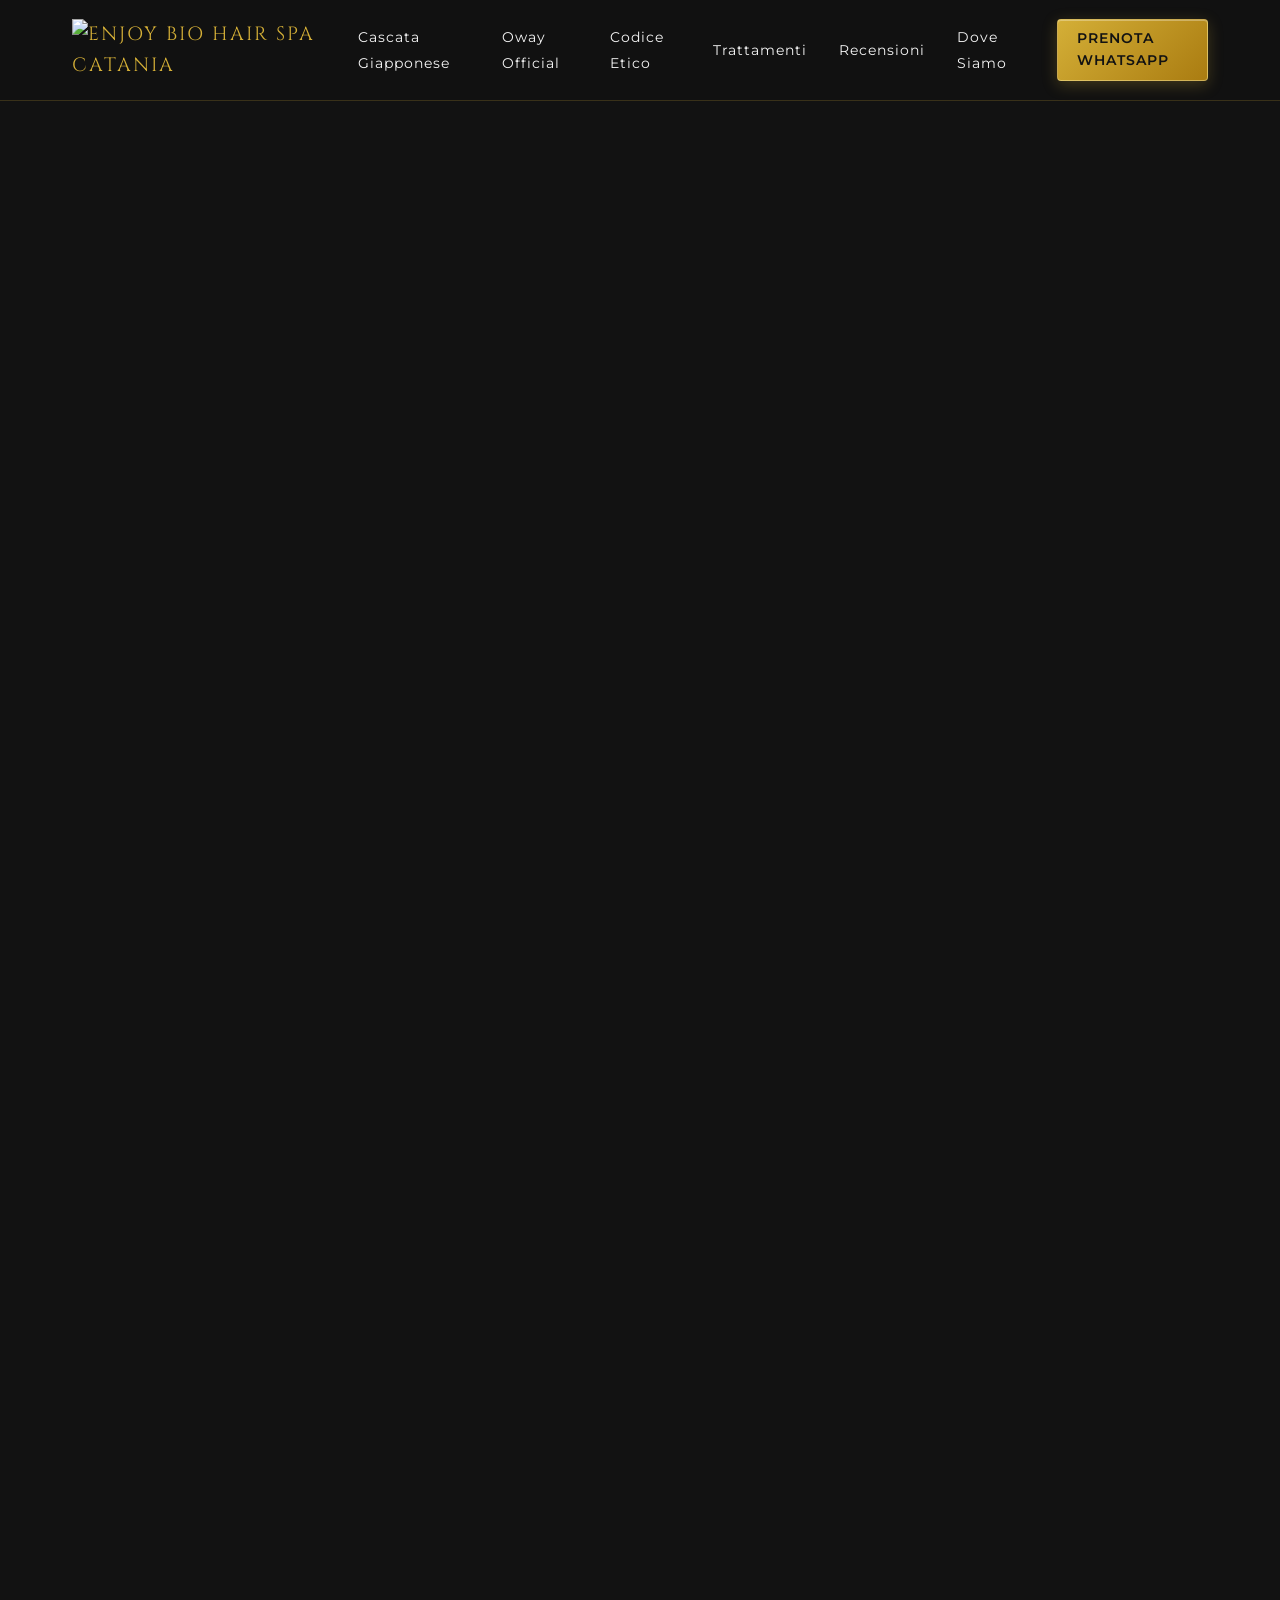
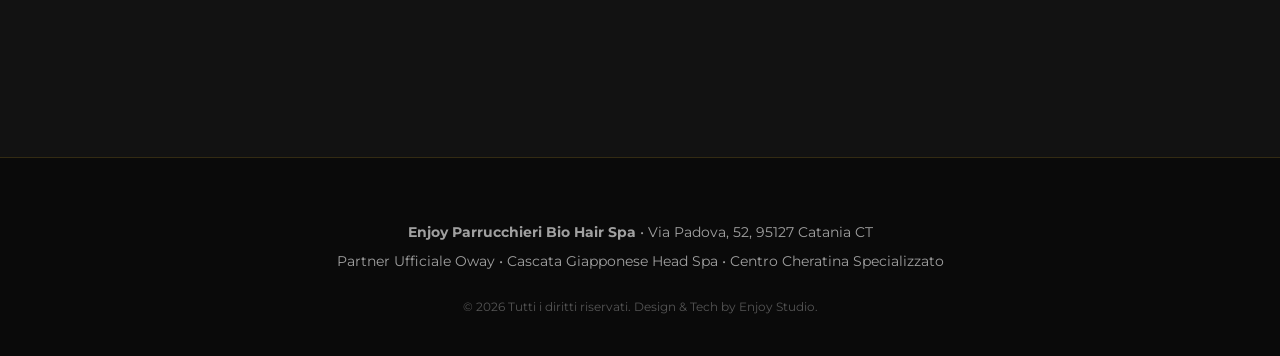
==== index.html @ 2ea77e78 "chiamata diretta su contatti e index inserito bottone per chiamata diretta" ====
<!DOCTYPE html>
<html lang="it">
<head>
    <meta charset="UTF-8">
    <meta name="viewport" content="width=device-width, initial-scale=1.0">
    
    <!-- SEO Standard & GEO (Generative Engine Optimization) -->
    <title>Enjoy Parrucchieri Bio Hair Spa | Cascata Giapponese e Centro Cheratina Catania</title>
    <meta name="description" content="Salone bio hair spa e centro cheratina a Catania in Via Padova 52 (Metro Giuffrida). Partner ufficiale Oway, specializzati in Cascata Giapponese Head Spa ed ecocosmesi avanzata.">
    <meta name="keywords" content="Parrucchieri Catania, Bio Hair Spa Catania, Cascata Giapponese Catania, Centro Cheratina Catania, Oway Catania, Trattamenti Capelli Catania, Metro Giuffrida Catania">
    <link rel="canonical" href="https://enjoy-web-site-spa.github.io/enjoy-bio-hair-spa/">

    <!-- Open Graph per Social e WhatsApp -->
    <meta property="og:type" content="website">
    <meta property="og:title" content="Enjoy Parrucchieri Bio Hair Spa | Catania">
    <meta property="og:description" content="Rigenerazione di cute e capelli con idroterapia giapponese, centro cheratina ed ecocosmesi naturale nel cuore di Catania.">
    <meta property="og:image" content="https://rpbbbqekqkwzyhpjeusp.supabase.co/storage/v1/object/public/immagini-salone/header-copertina-salone.jpg">
    <meta property="og:url" content="https://enjoy-web-site-spa.github.io/enjoy-bio-hair-spa/">

    <!-- Tipografia Luxury Google Fonts -->
    <link rel="preconnect" href="https://fonts.googleapis.com">
    <link rel="preconnect" href="https://fonts.gstatic.com" crossorigin>
    <link href="https://fonts.googleapis.com/css2?family=Cinzel:wght@400;600;700&family=Montserrat:wght@300;400;500;600&display=swap" rel="stylesheet">

    <!-- FOGLIO DI STILE ESTERNO CENTRALIZZATO -->
    <link rel="stylesheet" href="style.css">

    <!-- Supabase JS SDK -->
    <script src="https://cdn.jsdelivr.net/npm/@supabase/supabase-js@2"></script>

    <!-- Schema.org JSON-LD (Dati Strutturati BeautySalon + FAQPage per Motori IA) -->
    <script type="application/ld+json">
    [
      {
        "@context": "https://schema.org",
        "@type": ["BeautySalon", "HairSalon"],
        "name": "Enjoy Parrucchieri Bio Hair Spa",
        "image": "https://rpbbbqekqkwzyhpjeusp.supabase.co/storage/v1/object/public/immagini-salone/header-copertina-salone.jpg",
        "@id": "https://enjoy-web-site-spa.github.io/enjoy-bio-hair-spa/#organization",
        "url": "https://enjoy-web-site-spa.github.io/enjoy-bio-hair-spa/",
        "telephone": "+390952165888",
        "email": "parrucchierienjoy@gmail.com",
        "priceRange": "€€",
        "address": {
          "@type": "PostalAddress",
          "streetAddress": "Via Padova, 52",
          "addressLocality": "Catania",
          "postalCode": "95127",
          "addressCountry": "IT"
        },
        "geo": {
          "@type": "GeoCoordinates",
          "latitude": 37.5218,
          "longitude": 15.0872
        },
        "aggregateRating": {
          "@type": "AggregateRating",
          "ratingValue": "5.0",
          "reviewCount": "170"
        },
        "openingHoursSpecification": [
          {
            "@type": "OpeningHoursSpecification",
            "dayOfWeek": ["Tuesday", "Wednesday", "Thursday", "Friday", "Saturday"],
            "opens": "09:00",
            "closes": "18:30"
          }
        ],
        "sameAs": [
          "https://www.instagram.com/parrucchierienjoycatania/",
          "https://www.facebook.com/enjoyparrucchiericatania"
        ],
        "knowsAbout": [
          "Cascata Giapponese Head Spa",
          "Centro Cheratina Catania",
          "Ecocosmesi Oway Salon",
          "Trattamenti Botanici per Capelli",
          "Benessere Cute e Capelli"
        ]
      },
      {
        "@context": "https://schema.org",
        "@type": "FAQPage",
        "mainEntity": [
          {
            "@type": "Question",
            "name": "Cos'è il rituale Cascata Giapponese Head Spa da Enjoy a Catania?",
            "acceptedAnswer": {
              "@type": "Answer",
              "text": "È un trattamento di idroterapia per il cuoio capelluto che combina un flusso d'acqua continuo e caldo con oli essenziali botanici Oway. Favorisce la microcircolazione, elimina lo stress e rigenera la fibra capillare."
            }
          },
          {
            "@type": "Question",
            "name": "Siete un salone ufficiale Oway a Catania?",
            "acceptedAnswer": {
              "@type": "Answer",
              "text": "Sì, Enjoy Parrucchieri Bio Hair Spa è presente nel Locator ufficiale OWAY a Catania, offrendo trattamenti biologici, agricosmetici e cruelty-free di altissima qualità."
            }
          },
          {
            "@type": "Question",
            "name": "Siete specializzati anche nei trattamenti alla Cheratina a Catania?",
            "acceptedAnswer": {
              "@type": "Answer",
              "text": "Sì, Enjoy opera come Centro Cheratina specializzato a Catania, offrendo trattamenti liscianti e ristrutturanti proteici ad altissima definizione per eliminare il crespo e ricostruire lo stelo capillare."
            }
          }
        ]
      }
    ]
    </script>
</head>
<body>

    <!-- POP-UP PROMOZIONALE DINAMICO -->
    <div id="luxury-popup-overlay">
        <div class="popup-box">
            <button class="popup-close" onclick="chiudiPopup()">&times;</button>
            <div id="popup-content-dynamic"></div>
        </div>
    </div>

    <!-- L'HEADER CON IL LOGO COMPLETO E MENU VIENE INIETTATO AUTOMATICAMENTE DA components.js -->

    <!-- HERO SECTION -->
    <section class="hero" id="dynamic-hero">
        <div class="hero-content reveal">
            <h1>L'Oasi Botanica dei Tuoi Capelli nel Cuore di Catania</h1>
            <p>Salone partner ufficiale Oway e centro cheratina specializzato in Via Padova 52 (Metro Giuffrida). Rigenerazione profonda di cute e capelli tramite idroterapia giapponese ed ecocosmesi avanzata.</p>
            <a href="servizi.html" class="btn-gold">Scopri i Rituali & Listino</a>
        </div>
    </section>

    <!-- 1. SEZIONE RITUALE CASCATA GIAPPONESE -->
    <section class="section-container reveal" id="head-spa">
        <div class="head-spa-feature">
            <div class="head-spa-text">
                <h2>L'Esclusiva Cascata Giapponese Head Spa</h2>
                <p>Un'esperienza di benessere sensoriale unica a Catania. Il flusso costante d'acqua calda a cascata avvolge il cuoio capelluto, stimolando la circolazione sanguigna e permettendo ai trattamenti botanici Oway di penetrare in profondità.</p>
                <ul class="head-spa-bullets">
                    <li>Ossigenazione e detossinazione profonda della cute</li>
                    <li>Rilassamento muscolare e riduzione dello stress quotidiano</li>
                    <li>Stimolazione della crescita naturale di capelli forti e lucenti</li>
                    <li>Massaggio stimolante personalizzato con oli essenziali botanici</li>
                </ul>
                <a href="https://wa.me/390952165888?text=Buongiorno,%20vorrei%20informazioni%20sul%20rituale%20Cascata%20Giapponese" target="_blank" class="btn-gold">Prenota il Rituale</a>
            </div>
            <div class="head-spa-img-wrapper">
                <!-- Immagine reale del salone caricata dinamicamente da Supabase Storage -->
                <img id="img-cascata-dinamica" src="" alt="Cascata Giapponese Head Spa - Enjoy Parrucchieri Bio Hair Spa Catania" loading="lazy" class="service-img">
            </div>
        </div>
    </section>

    <!-- 2. SEZIONE PARTNER UFFICIALE OWAY -->
    <section class="section-container reveal" id="oway">
        <div class="oway-banner">
            <h2>Oway Salon Ufficiale a Catania</h2>
            <p>Siamo orgogliosi di essere presenti nel Locator ufficiale OWAY. Nel nostro salone in Via Padova 52 a Catania utilizziamo esclusivamente formulazioni agricosmetiche, biodinamiche e cruelty-free, confezionate in pregiato vetro ambrato e alluminio riciclabile per rispettare la salute dei tuoi capelli e dell'ambiente.</p>
            <a href="servizi.html" class="btn-gold-small">Esplora i Trattamenti Botanici</a>
        </div>
    </section>

    <!-- 3. SEZIONE FILOSOFIA & VALORI -->
    <section class="section-container reveal">
        <h2 class="section-title">Ecocosmesi e Consulenza Su Misura</h2>
        <p class="section-subtitle">Ogni capello è unico. Prima di ogni trattamento effettuiamo un'analisi approfondita per offrirti un percorso di bellezza personalizzato.</p>
        
        <div class="philosophy-grid">
            <article class="philosophy-card">
                <div class="philosophy-icon">🌿</div>
                <h3>Principi Attivi Botanici</h3>
                <p>Estratti puri da coltivazioni biodinamiche a km 0, privi di solfati, parabeni e profumi sintetici aggressivi.</p>
            </article>
            <article class="philosophy-card">
                <div class="philosophy-icon">✨</div>
                <h3>Centro Cheratina Specializzato</h3>
                <p>Trattamenti liscianti e di ricostruzione proteica ad altissima definizione per eliminare il crespo e rigenerare lo stelo.</p>
            </article>
            <article class="philosophy-card">
                <div class="philosophy-icon">🎁</div>
                <h3>Voucher & Pacchetti</h3>
                <p>Soluzioni e gift card esclusive pensate per regalare (o regalarti) un'esperienza indimenticabile di benessere in salone.</p>
            </article>
        </div>
    </section>

    <!-- SEZIONE ANTEPRIMA CODICE ETICO (CON COLIBRÌ ORIGINALE DEL BRAND) -->
    <section class="section-container reveal" style="background: linear-gradient(145deg, rgba(18,18,18,0.95), rgba(28,24,14,0.85)); border-top: 1px solid rgba(212,175,55,0.25); border-bottom: 1px solid rgba(212,175,55,0.25);">
        <div style="max-width: 850px; margin: 0 auto; text-align: center; padding: 1rem 0;">
            
            <!-- IMMAGINE DEL COLIBRÌ ORIGINALE DA SUPABASE -->
            <div style="margin-bottom: 1.2rem;">
                <img src="https://rpbbbqekqkwzyhpjeusp.supabase.co/storage/v1/object/public/immagini-salone/colibri-enjoy.png" 
                     alt="Simbolo Colibrì Enjoy Bio Hair Spa" 
                     style="height: 55px; width: auto; filter: drop-shadow(0px 2px 8px rgba(212, 175, 55, 0.25));">
            </div>

            <h2 class="section-title" style="margin-bottom: 1.2rem;">Il Nostro Impegno Etico</h2>
            <p style="color: var(--text-white); font-size: 1.08rem; line-height: 1.9; margin-bottom: 2rem; font-weight: 300;">
                Crediamo in un salone dove la bellezza è sinonimo di rispetto profondo. Per questo garantiamo una <strong style="color: var(--gold-light);">consulenza dedicata 1-to-1 dall'inizio alla fine</strong>, senza catene di montaggio o passaggi di mano, tutelando la tua privacy e senza mai trasformare il tuo percorso di benessere in un set pubblicitario.
            </p>
            
            <a href="etica.html" class="btn-gold-small">
                Scopri i 9 Punti del Codice Etico &rarr;
            </a>
        </div>
    </section>
    
    <!-- 4. GRID SERVIZI DINAMICA (DA SUPABASE) -->
    <main class="section-container reveal" id="servizi">
        <h2 class="section-title">Menu Trattamenti & Listino</h2>
        <p class="section-subtitle">Tutti i prezzi e i servizi sono sincronizzati in tempo reale con il nostro listino ufficiale in salone.</p>
        
        <div class="services-grid" id="grid-servizi">
            <p style="text-align: center; grid-column: 1/-1; color: var(--text-gray);">Caricamento trattamenti dal database...</p>
        </div>
    </main>

    <!-- 5. ANTEPRIMA RECENSIONI -->
    <section class="section-container reveal" id="recensioni">
        <h2 class="section-title">Dicono di Noi</h2>
        <p class="section-subtitle">Oltre 170 recensioni a 5 stelle delle nostre clienti su Google Business Profile.</p>
        
        <div style="background: var(--bg-card); border: 1px solid rgba(212, 175, 55, 0.3); border-radius: 6px; padding: 3rem 2rem; text-align: center; max-width: 850px; margin: 0 auto; box-shadow: 0 10px 30px rgba(0,0,0,0.5);">
            <div style="color: var(--gold-primary); font-size: 1.5rem; margin-bottom: 1rem; letter-spacing: 4px;">★★★★★</div>
            <p style="color: var(--text-white); font-size: 1.05rem; font-style: italic; line-height: 1.8; margin-bottom: 1.5rem;">
                "La gentilezza, la competenza e l'atmosfera rilassante rendono Enjoy molto più di un semplice salone. Il rituale della Cascata Giapponese è un'esperienza sensoriale indimenticabile!"
            </p>
            <h3 style="font-family: var(--font-title); color: var(--gold-light); font-size: 1.1rem; margin-bottom: 2rem;">— Martina S. &bull; Cliente Verificata</h3>
            
            <a href="recensioni.html" class="btn-gold">
                Sfoglia il Libro di Tutte le Recensioni &rarr;
            </a>
        </div>
    </section>

    <!-- 6. SEZIONE DOMANDE FREQUENTI (FAQ) -->
    <section class="section-container reveal" id="faq">
        <h2 class="section-title">Domande Frequenti</h2>
        <p class="section-subtitle">Tutto quello che c'è da sapere sui nostri rituali e sulla nostra filosofia botanica.</p>

        <div class="faq-accordion">
            <div class="faq-item">
                <button class="faq-question" onclick="toggleFaq(this)">
                    <span>Cos'è il rituale Cascata Giapponese Head Spa da Enjoy a Catania?</span>
                    <span>+</span>
                </button>
                <div class="faq-answer">
                    Si tratta di un trattamento idroterapico per la cute. Attraverso un archetto ad acqua continua e massaggi cutanei mirati con prodotti botanici Oway, purifichiamo il cuoio capelluto favorendo la salute del capello e un completo relax sensoriale.
                </div>
            </div>

            <div class="faq-item">
                <button class="faq-question" onclick="toggleFaq(this)">
                    <span>Siete un salone ufficiale Oway a Catania?</span>
                    <span>+</span>
                </button>
                <div class="faq-answer">
                    Sì, Enjoy Parrucchieri Bio Hair Spa è presente nel Locator ufficiale OWAY a Catania, offrendo trattamenti biologici, agricosmetici e cruelty-free di altissima qualità.
                </div>
            </div>

            <div class="faq-item">
                <button class="faq-question" onclick="toggleFaq(this)">
                    <span>Siete specializzati in trattamenti alla Cheratina a Catania?</span>
                    <span>+</span>
                </button>
                <div class="faq-answer">
                    Assolutamente sì. Il nostro Centro Cheratina offre percorsi personalizzati di ricostruzione proteica e trattamenti liscianti e anticrespo a lunga durata, studiati per ogni tipo di capello.
                </div>
            </div>
        </div>
    </section>

    <!-- 7. ANTEPRIMA DOVE SIAMO / LAVELLO CONTATTI CON LINK A CONTATTI.HTML -->
<section class="section-container reveal" id="contatti">
    <div class="location-box">
        <div class="location-info">
            <h3>Vieni a Trovarci in Salone</h3>
            <p><strong>Indirizzo:</strong> Via Padova, 52, 95127 Catania CT</p>
            <p><strong>Riferimento:</strong> A pochi passi dalla Fermata Metro Giuffrida</p>
            <p><strong>Orari di Apertura:</strong> Martedì – Sabato: 09:00 – 18:30</p>
            <p><strong>Chiusura:</strong> Domenica e Lunedì</p>
            <p><strong>Telefono:</strong> <a href="tel:+390952165888" style="color: var(--gold-light); text-decoration: none; font-weight: 600;">+39 095 21 65 888</a></p>
            
            <div style="margin-top: 1.8rem; display: flex; gap: 1rem; flex-wrap: wrap;">
                <a href="contatti.html" class="btn-gold">Pagina Contatti & Concierge &rarr;</a>
                <a href="https://wa.me/390952165888" target="_blank" class="btn-gold-small">WhatsApp Direct</a>
                <a href="tel:+390952165888" class="btn-gold-small" style="background: var(--gold-primary); color: #000;">📞 Chiama Ora</a>
            </div>
        </div>
        <div class="location-map" style="border-radius:4px; overflow:hidden; border:1px solid rgba(212,175,55,0.3);">
            <iframe title="Mappa Salone Enjoy Catania" 
                src="https://www.google.com/maps/embed?pb=!1m18!1m12!1m3!1d3165.151283627443!2d15.0850!3d37.5218!2m3!1f0!2f0!3f0!3m2!1i1024!2i768!4f13.1!3m3!1m2!1s0x1314190c12345678%3A0x123456789abcdef!2sVia%20Padova%2C%2052%2C%2095127%20Catania%20CT!5e0!3m2!1sit!2sit!4v1700000000000!5m2!1sit!2sit" 
                width="100%" height="260" style="border:0;" allowfullscreen="" loading="lazy">
            </iframe>
        </div>
    </div>
</section>
    <!-- IL FOOTER UNIVERSALE VIENE INIETTATO AUTOMATICAMENTE DA components.js -->

    <!-- JAVASCRIPT PRINCIPALE -->
    <script>
        const SUPABASE_URL = 'https://rpbbbqekqkwzyhpjeusp.supabase.co';
        const SUPABASE_ANON_KEY = 'sb_publishable_mO9NkHSLtTZ-1sFWi__s-w_A5sj_TvX';
        
        const supabaseClient = supabase.createClient(SUPABASE_URL, SUPABASE_ANON_KEY);

        document.addEventListener("DOMContentLoaded", () => {
            caricaServiziDinamici();
            verificaEmostraPopup();
            caricaHeaderDinamicoSeparato();
            caricaImmagineCascata();

            const observerOptions = { threshold: 0.12 };
            const observer = new IntersectionObserver((entries, observer) => {
                entries.forEach(entry => {
                    if (entry.isIntersecting) {
                        entry.target.classList.add('active');
                        observer.unobserve(entry.target);
                    }
                });
            }, observerOptions);

            document.querySelectorAll('.reveal').forEach(el => observer.observe(el));
        });

        async function caricaServiziDinamici() {
            const grid = document.getElementById('grid-servizi');
            try {
                const { data: servizi, error } = await supabaseClient
                    .from('servizi')
                    .select('*')
                    .order('created_at', { ascending: false });

                if (error) throw error;

                if (!servizi || servizi.length === 0) {
                    grid.innerHTML = '<p style="text-align: center; grid-column: 1/-1; color: var(--text-gray);">Nessun trattamento inserito al momento.</p>';
                    return;
                }

                grid.innerHTML = servizi.map(s => `
                    <article class="service-card">
                        <img src="${s.immagine_url || 'https://images.unsplash.com/photo-1522337360788-8b13dee7a37e?auto=format&fit=crop&w=600&q=80'}" alt="${s.titolo} Enjoy Parrucchieri Catania" class="service-img" loading="lazy">
                        <div class="service-info">
                            <div class="service-category">${s.categoria || 'Hair Spa'}</div>
                            <h3 class="service-title">${s.titolo}</h3>
                            <p class="service-desc">${s.descrizione_breve || ''}</p>
                            <div class="service-footer">
                                <span class="service-price">€ ${parseFloat(s.prezzo || 0).toFixed(2)}</span>
                                <a href="${s.link_azione || 'https://wa.me/390952165888'}" target="_blank" class="btn-gold-small">Scopri</a>
                            </div>
                        </div>
                    </article>
                `).join('');
            } catch (err) {
                console.error("Errore caricamento:", err);
            }
        }

        async function verificaEmostraPopup() {
            if (sessionStorage.getItem('enjoy_popup_chiuso')) return;

            try {
                const { data, error } = await supabaseClient
                    .from('promozioni')
                    .select('*')
                    .limit(1);

                if (error) throw error;

                if (data && data.length > 0) {
                    const promo = data[0];
                    if (promo.attivo) {
                        const contentDiv = document.getElementById('popup-content-dynamic');
                        contentDiv.innerHTML = `
                            ${promo.immagine_url ? `<img src="${promo.immagine_url}" alt="${promo.titolo}" class="popup-img">` : ''}
                            <h3 class="popup-title">${promo.titolo || 'Speciale Promozione'}</h3>
                            <p class="popup-text">${promo.messaggio || ''}</p>
                            ${promo.link_bottone ? `<a href="${promo.link_bottone}" target="_blank" class="btn-gold">Scopri di più</a>` : ''}
                        `;
                        setTimeout(() => {
                            document.getElementById('luxury-popup-overlay').classList.add('active');
                        }, 1500);
                    }
                }
            } catch (err) {
                console.error('Errore popup:', err);
            }
        }

        function chiudiPopup() {
            document.getElementById('luxury-popup-overlay').classList.remove('active');
            sessionStorage.setItem('enjoy_popup_chiuso', 'true');
        }

        // CARICAMENTO HEADER FISSO DA SUPABASE STORAGE
        async function caricaHeaderDinamicoSeparato() {
            const hero = document.getElementById('dynamic-hero');
            if (hero) {
                try {
                    const fileName = "header-copertina-salone.jpg";
                    const { data } = supabaseClient
                        .storage
                        .from('immagini-salone')
                        .getPublicUrl(fileName);

                    if (data && data.publicUrl) {
                        const cacheBuster = `?t=${new Date().getTime()}`;
                        const finalImageUrl = data.publicUrl + cacheBuster;
                        hero.style.background = `linear-gradient(rgba(18, 18, 18, 0.75), rgba(18, 18, 18, 0.95)), url('${finalImageUrl}') center/cover no-repeat`;
                    }
                } catch (err) {
                    console.error("Errore caricamento header da Supabase Storage:", err);
                }
            }
        }

        // CARICAMENTO IMMAGINE CASCATA GIAPPONESE DA SUPABASE STORAGE
        async function caricaImmagineCascata() {
            const imgCascata = document.getElementById('img-cascata-dinamica');
            if (imgCascata) {
                try {
                    const fileName = "cascata-giapponese-salone.jpg";
                    const { data } = supabaseClient
                        .storage
                        .from('immagini-salone')
                        .getPublicUrl(fileName);

                    if (data && data.publicUrl) {
                        const cacheBuster = `?t=${new Date().getTime()}`;
                        imgCascata.src = data.publicUrl + cacheBuster;
                    }
                } catch (err) {
                    console.error("Errore caricamento immagine cascata:", err);
                    imgCascata.src = "https://images.unsplash.com/photo-1540555700478-4be289fbecef?auto=format&fit=crop&w=800&q=80";
                }
            }
        }

        function toggleFaq(btn) {
            btn.parentElement.classList.toggle('active');
        }
    </script>
    
    <!-- SCRIPT CENTRALIZZATO DEI COMPONENTI (HEADER CON LOGO COMPLETO + FOOTER CON SOCIAL REALI) -->
    <script src="components.js"></script>

</body>
</html>
---- style.css ----
/* ==========================================================================
   ENJOY PARRUCCHIERI BIO HAIR SPA - STILE PRINCIPALE LUXURY
   ========================================================================== */

:root {
    --bg-primary: #121212;
    --bg-card: #1A1A1A;
    --bg-page: #161616;
    --gold-primary: #D4AF37;
    --gold-hover: #AA7C11;
    --gold-light: #F3E5AB;
    --text-white: #F5F5F5;
    --text-gray: #A0A0A0;
    --font-title: 'Cinzel', serif;
    --font-body: 'Montserrat', sans-serif;
}

* { box-sizing: border-box; margin: 0; padding: 0; }

html { scroll-behavior: smooth; }

body {
    background-color: var(--bg-primary);
    color: var(--text-white);
    font-family: var(--font-body);
    line-height: 1.6;
    overflow-x: hidden;
}

/* --- EFFETTO REVEAL ON SCROLL (ANIMAZIONE FLUIDA) --- */
.reveal {
    opacity: 0;
    transform: translateY(30px);
    transition: opacity 0.8s cubic-bezier(0.16, 1, 0.3, 1), transform 0.8s cubic-bezier(0.16, 1, 0.3, 1);
    will-change: opacity, transform;
}

.reveal.active {
    opacity: 1;
    transform: translateY(0);
}

/* Header Navigation */
header {
    background: rgba(18, 18, 18, 0.98);
    position: fixed;
    width: 100%;
    top: 0;
    z-index: 1000;
    border-bottom: 1px solid rgba(212, 175, 55, 0.2);
    backdrop-filter: blur(10px);
}

.nav-container {
    max-width: 1200px;
    margin: 0 auto;
    display: flex;
    justify-content: space-between;
    align-items: center;
    padding: 1.2rem 2rem;
    position: relative;
}

.logo {
    font-family: var(--font-title);
    font-size: 1.2rem;
    color: var(--gold-primary);
    text-decoration: none;
    letter-spacing: 2px;
    text-transform: uppercase;
}

.nav-links {
    display: flex;
    gap: 2rem;
    list-style: none;
    align-items: center;
}

.nav-links a {
    color: var(--text-white);
    text-decoration: none;
    font-size: 0.85rem;
    letter-spacing: 1px;
    transition: color 0.3s;
}

.nav-links a:hover { color: var(--gold-primary); }

.btn-nav-webapp {
    border: 1px solid var(--gold-primary);
    padding: 0.5rem 1rem;
    border-radius: 2px;
    color: var(--gold-primary) !important;
    transition: background 0.3s, color 0.3s !important;
}

.btn-nav-webapp:hover {
    background-color: var(--gold-primary);
    color: #000 !important;
}

.mobile-menu-toggle {
    display: none;
    background: transparent;
    border: 1px solid var(--gold-primary);
    color: var(--gold-primary);
    font-size: 1.5rem;
    padding: 0.2rem 0.6rem;
    border-radius: 3px;
    cursor: pointer;
    line-height: 1;
}

/* BOTTONI LUXURY 3D RAFFINATI */
.btn-gold, .btn-gold-small {
    display: inline-flex;
    align-items: center;
    justify-content: center;
    background: linear-gradient(135deg, #D4AF37 0%, #AA7C11 100%);
    color: #121212 !important;
    font-family: var(--font-body);
    font-weight: 600;
    text-decoration: none;
    text-transform: uppercase;
    letter-spacing: 1.5px;
    border-radius: 4px;
    border: 1px solid rgba(243, 229, 171, 0.4);
    box-shadow: 0 4px 15px rgba(212, 175, 55, 0.25), inset 0 1px 0 rgba(255, 255, 255, 0.3);
    transition: all 0.3s cubic-bezier(0.165, 0.84, 0.44, 1);
    cursor: pointer;
}

.btn-gold {
    padding: 0.8rem 2rem;
    font-size: 0.85rem;
}

.btn-gold-small {
    padding: 0.5rem 1.2rem;
    font-size: 0.75rem;
}

.btn-gold:hover, .btn-gold-small:hover {
    transform: translateY(-2px);
    box-shadow: 0 6px 20px rgba(212, 175, 55, 0.4), inset 0 1px 0 rgba(255, 255, 255, 0.5);
    background: linear-gradient(135deg, #E5C158 0%, #C49216 100%);
}

.btn-gold:active {
    transform: translateY(1px);
    box-shadow: 0 2px 10px rgba(212, 175, 55, 0.2);
}

/* Hero Section */
.hero {
    min-height: 90vh;
    background: linear-gradient(rgba(18, 18, 18, 0.75), rgba(18, 18, 18, 0.95)), 
                url('https://images.unsplash.com/photo-1560066984-138dadb4c035?auto=format&fit=crop&w=1920&q=80') center/cover no-repeat;
    display: flex;
    align-items: center;
    justify-content: center;
    text-align: center;
    padding: 8rem 1rem 4rem 1rem;
}

.hero-content { max-width: 850px; }

.hero h1 {
    font-family: var(--font-title);
    font-size: 2.6rem;
    color: var(--gold-light);
    margin-bottom: 1.2rem;
    letter-spacing: 2px;
    line-height: 1.2;
}

.hero p {
    font-size: 1.1rem;
    color: var(--text-gray);
    margin-bottom: 2rem;
    font-weight: 300;
}

/* Sezioni Generiche */
.section-container {
    max-width: 1200px;
    margin: 6rem auto;
    padding: 0 2rem;
}

.section-title {
    text-align: center;
    font-family: var(--font-title);
    font-size: 2.2rem;
    color: var(--gold-primary);
    margin-bottom: 1rem;
    letter-spacing: 2px;
}

.section-subtitle {
    text-align: center;
    color: var(--text-gray);
    font-size: 0.95rem;
    margin-bottom: 3.5rem;
    max-width: 700px;
    margin-left: auto;
    margin-right: auto;
}

/* --- PAGE HEADER RECENSIONI --- */
.page-header {
    padding: 8rem 1rem 2rem 1rem;
    text-align: center;
    background: linear-gradient(180deg, rgba(212, 175, 55, 0.05) 0%, rgba(18, 18, 18, 1) 100%);
}

.page-header h1 {
    font-family: var(--font-title);
    font-size: 2.4rem;
    color: var(--gold-light);
    margin-bottom: 0.8rem;
    letter-spacing: 2px;
}

.page-header p {
    color: var(--text-gray);
    max-width: 650px;
    margin: 0 auto;
    font-size: 0.95rem;
}

.rating-badge {
    display: inline-flex;
    align-items: center;
    gap: 0.5rem;
    background: var(--bg-card);
    border: 1px solid rgba(212, 175, 55, 0.3);
    padding: 0.5rem 1.4rem;
    border-radius: 30px;
    margin-top: 1.2rem;
    color: var(--gold-light);
    font-size: 0.88rem;
}

/* --- FILTRI CATEGORIA RECENSIONI --- */
.filter-container {
    max-width: 1050px;
    margin: 1.5rem auto 2.5rem auto;
    padding: 0 1.5rem;
    display: flex;
    justify-content: center;
    flex-wrap: wrap;
    gap: 0.8rem;
}

.filter-btn {
    background: var(--bg-card);
    border: 1px solid rgba(212, 175, 55, 0.2);
    color: var(--text-gray);
    padding: 0.5rem 1.2rem;
    border-radius: 20px;
    cursor: pointer;
    font-size: 0.82rem;
    transition: all 0.3s ease;
}

.filter-btn:hover, .filter-btn.active {
    border-color: var(--gold-primary);
    color: var(--gold-primary);
    background: rgba(212, 175, 55, 0.08);
}

/* --- GRIGLIA E CARD DEL LIBRO RECENSIONI --- */
.book-container {
    max-width: 1100px;
    margin: 1.5rem auto 4rem auto;
    padding: 0 1.5rem;
}

.reviews-grid-page {
    display: grid;
    grid-template-columns: repeat(auto-fit, minmax(320px, 1fr));
    gap: 2rem;
    transition: opacity 0.3s ease, transform 0.3s ease;
}

.book-page {
    background: linear-gradient(135deg, #181818, #131313);
    border: 1px solid rgba(212, 175, 55, 0.3);
    border-radius: 6px;
    padding: 2.2rem 2.5rem;
    position: relative;
    box-shadow: 0 12px 30px rgba(0,0,0,0.5);
    display: flex;
    flex-direction: column;
    justify-content: space-between;
    transition: transform 0.3s ease, border-color 0.3s ease;
}

.book-page::before {
    content: "";
    position: absolute;
    top: 0; left: 0;
    width: 6px; height: 100%;
    background: linear-gradient(180deg, var(--gold-primary), var(--gold-hover));
    border-top-left-radius: 6px;
    border-bottom-left-radius: 6px;
}

.book-page:hover {
    transform: translateY(-4px);
    border-color: var(--gold-primary);
}

.book-header {
    display: flex;
    justify-content: space-between;
    align-items: center;
    margin-bottom: 1.2rem;
}

.book-stars {
    color: var(--gold-primary);
    font-size: 1.1rem;
    letter-spacing: 2px;
}

.book-tag {
    font-size: 0.72rem;
    text-transform: uppercase;
    letter-spacing: 1px;
    color: var(--gold-light);
    background: rgba(212, 175, 55, 0.08);
    padding: 0.25rem 0.7rem;
    border-radius: 3px;
    border: 1px solid rgba(212, 175, 55, 0.2);
}

.book-body {
    color: var(--text-white);
    font-size: 0.98rem;
    line-height: 1.7;
    font-style: italic;
    margin-bottom: 1.8rem;
}

.book-footer {
    border-top: 1px solid rgba(255, 255, 255, 0.06);
    padding-top: 1rem;
    display: flex;
    justify-content: space-between;
    align-items: center;
}

.book-author {
    font-family: var(--font-title);
    color: var(--gold-light);
    font-size: 0.95rem;
}

.book-date {
    font-size: 0.75rem;
    color: var(--text-gray);
}

.book-navigation {
    display: flex;
    justify-content: space-between;
    align-items: center;
    margin-top: 2rem;
    padding: 0 0.5rem;
}

.page-counter {
    font-family: var(--font-title);
    color: var(--gold-light);
    font-size: 0.95rem;
    letter-spacing: 2px;
}

/* Indicatore visivo dello Swipe per Mobile */
.swipe-hint {
    display: none;
    text-align: center;
    font-size: 0.75rem;
    color: var(--gold-primary);
    letter-spacing: 1.5px;
    text-transform: uppercase;
    margin-bottom: 1rem;
    animation: pulseHint 2s infinite ease-in-out;
}

@keyframes pulseHint {
    0%, 100% { opacity: 0.4; transform: translateX(0); }
    50% { opacity: 1; transform: translateX(5px); }
}

/* --- GOOGLE CTA BOX --- */
.google-cta-box {
    max-width: 900px;
    margin: 3rem auto 5rem auto;
    padding: 0 1.5rem;
    text-align: center;
}

.cta-inner {
    background: linear-gradient(135deg, #181818, #111111);
    border: 1px solid rgba(212, 175, 55, 0.3);
    border-radius: 6px;
    padding: 3rem 2rem;
    box-shadow: 0 10px 30px rgba(0, 0, 0, 0.5);
}

.cta-inner h2 {
    font-family: var(--font-title);
    color: var(--gold-light);
    font-size: 1.6rem;
    margin-bottom: 0.8rem;
}

.cta-inner p {
    color: var(--text-gray);
    margin-bottom: 2rem;
    font-size: 0.92rem;
    max-width: 550px;
    margin-left: auto;
    margin-right: auto;
}

/* SEZIONE RITUALE HEAD SPA IN EVIDENZA */
.head-spa-feature {
    background-color: var(--bg-card);
    border: 1px solid rgba(212, 175, 55, 0.25);
    border-radius: 6px;
    padding: 3.5rem 2rem;
    display: grid;
    grid-template-columns: 1fr 1fr;
    gap: 3rem;
    align-items: center;
    box-shadow: 0 10px 30px rgba(0,0,0,0.4);
}

.head-spa-text h2 {
    font-family: var(--font-title);
    color: var(--gold-light);
    font-size: 2rem;
    margin-bottom: 1rem;
}

.head-spa-text p {
    color: var(--text-gray);
    font-size: 0.95rem;
    margin-bottom: 1.2rem;
    line-height: 1.8;
}

.head-spa-bullets {
    list-style: none;
    margin-bottom: 2rem;
}

.head-spa-bullets li {
    position: relative;
    padding-left: 1.8rem;
    margin-bottom: 0.8rem;
    color: var(--text-white);
    font-size: 0.9rem;
}

.head-spa-bullets li::before {
    content: "✦";
    position: absolute;
    left: 0;
    color: var(--gold-primary);
}

.head-spa-img-wrapper img {
    width: 100%;
    border-radius: 4px;
    border: 1px solid rgba(212, 175, 55, 0.3);
    box-shadow: 0 10px 30px rgba(0,0,0,0.5);
}

/* SEZIONE PARTNER OWAY & ETICA */
.oway-banner {
    background: linear-gradient(135deg, #181818, #111111);
    border: 1px solid rgba(212, 175, 55, 0.3);
    border-radius: 6px;
    padding: 4rem 2rem;
    text-align: center;
    max-width: 900px;
    margin: 0 auto;
}

.oway-banner h2 {
    font-family: var(--font-title);
    color: var(--gold-light);
    font-size: 1.8rem;
    margin-bottom: 1rem;
}

.oway-banner p {
    color: var(--text-gray);
    font-size: 1rem;
    line-height: 1.8;
    margin-bottom: 2rem;
}

/* GRID FILOSOFIA OWAY */
.philosophy-grid {
    display: grid;
    grid-template-columns: repeat(auto-fit, minmax(280px, 1fr));
    gap: 2rem;
}

.philosophy-card {
    background: var(--bg-card);
    border: 1px solid rgba(212, 175, 55, 0.15);
    padding: 2.5rem 2rem;
    border-radius: 4px;
    text-align: center;
    transition: border-color 0.3s, transform 0.3s;
}

.philosophy-card:hover {
    border-color: var(--gold-primary);
    transform: translateY(-5px);
}

.philosophy-icon {
    font-size: 2.2rem;
    color: var(--gold-primary);
    margin-bottom: 1rem;
}

.philosophy-card h3 {
    font-family: var(--font-title);
    color: var(--gold-light);
    font-size: 1.2rem;
    margin-bottom: 0.8rem;
}

.philosophy-card p {
    color: var(--text-gray);
    font-size: 0.88rem;
    line-height: 1.6;
}

/* GRID SERVIZI DINAMICA (DA SUPABASE) */
.services-grid {
    display: grid;
    grid-template-columns: repeat(auto-fit, minmax(320px, 1fr));
    gap: 2.5rem;
}
/* Centratura e proporzioni perfette per tutte le immagini del salone */
.service-img, .hero, .book-page img, .popup-img {
    object-fit: cover;
    object-position: center center;
    width: 100%;
    height: 100%;
}

.service-card {
    background-color: var(--bg-card);
    border: 1px solid rgba(212, 175, 55, 0.15);
    border-radius: 4px;
    overflow: hidden;
    transition: border-color 0.3s, transform 0.3s;
    display: flex;
    flex-direction: column;
}

.service-card:hover {
    border-color: var(--gold-primary);
    transform: translateY(-5px);
}

.service-img {
    width: 100%;
    height: 220px;
    object-fit: cover;
}

.service-info {
    padding: 1.8rem;
    display: flex;
    flex-direction: column;
    flex-grow: 1;
}

.service-category {
    font-size: 0.75rem;
    text-transform: uppercase;
    color: var(--gold-primary);
    letter-spacing: 2px;
    margin-bottom: 0.5rem;
}

.service-title {
    font-family: var(--font-title);
    font-size: 1.3rem;
    margin-bottom: 0.8rem;
    color: var(--text-white);
}

.service-desc {
    color: var(--text-gray);
    font-size: 0.9rem;
    margin-bottom: 1.5rem;
    flex-grow: 1;
}

.service-footer {
    display: flex;
    justify-content: space-between;
    align-items: center;
    border-top: 1px solid rgba(255, 255, 255, 0.05);
    padding-top: 1rem;
}

.service-price {
    font-size: 1.2rem;
    font-weight: 600;
    color: var(--gold-light);
}

/* SEZIONE FAQ ACCORDION */
.faq-accordion {
    max-width: 800px;
    margin: 0 auto;
}

.faq-item {
    background-color: var(--bg-card);
    border: 1px solid rgba(212, 175, 55, 0.15);
    border-radius: 4px;
    margin-bottom: 1rem;
    overflow: hidden;
}

.faq-question {
    width: 100%;
    background: transparent;
    border: none;
    padding: 1.2rem 1.5rem;
    text-align: left;
    color: var(--gold-light);
    font-family: var(--font-title);
    font-size: 1.05rem;
    cursor: pointer;
    display: flex;
    justify-content: space-between;
    align-items: center;
}

.faq-answer {
    padding: 0 1.5rem 1.2rem 1.5rem;
    color: var(--text-gray);
    font-size: 0.9rem;
    display: none;
    border-top: 1px solid rgba(255, 255, 255, 0.05);
    padding-top: 1rem;
}

.faq-item.active .faq-answer {
    display: block;
}

/* SEZIONE DOVE SIAMO / CONTATTI */
.location-box {
    background-color: var(--bg-card);
    border: 1px solid rgba(212, 175, 55, 0.2);
    border-radius: 6px;
    padding: 3rem 2rem;
    display: grid;
    grid-template-columns: 1fr 1fr;
    gap: 2.5rem;
    align-items: center;
}

.location-info h3 {
    font-family: var(--font-title);
    color: var(--gold-primary);
    font-size: 1.6rem;
    margin-bottom: 1rem;
}

.location-info p {
    color: var(--text-gray);
    font-size: 0.95rem;
    margin-bottom: 0.8rem;
}

/* Footer */
footer {
    background-color: #0A0A0A;
    border-top: 1px solid rgba(212, 175, 55, 0.2);
    padding: 4rem 2rem 2rem 2rem;
    text-align: center;
    color: var(--text-gray);
    font-size: 0.85rem;
    margin-top: 6rem;
}

footer p { margin-bottom: 0.5rem; }

/* Stile Pop-up Promozionale Luxury */
#luxury-popup-overlay {
    position: fixed;
    top: 0; left: 0; width: 100%; height: 100%;
    background-color: rgba(0, 0, 0, 0.85);
    backdrop-filter: blur(5px);
    display: flex;
    justify-content: center;
    align-items: center;
    z-index: 9999;
    opacity: 0;
    visibility: hidden;
    transition: opacity 0.4s ease, visibility 0.4s ease;
}

#luxury-popup-overlay.active {
    opacity: 1;
    visibility: visible;
}

.popup-box {
    background-color: var(--bg-card);
    border: 1px solid var(--gold-primary);
    width: 90%;
    max-width: 500px;
    border-radius: 6px;
    position: relative;
    overflow: hidden;
    box-shadow: 0 15px 35px rgba(0,0,0,0.7);
    text-align: center;
    padding: 2.5rem 2rem 2rem 2rem;
}

.popup-close {
    position: absolute;
    top: 15px; right: 15px;
    background: transparent;
    border: none;
    color: var(--gold-primary);
    font-size: 1.5rem;
    cursor: pointer;
}

.popup-img {
    width: 100%;
    max-height: 200px;
    object-fit: cover;
    border-radius: 4px;
    margin-bottom: 1.2rem;
    border: 1px solid rgba(212, 175, 55, 0.3);
}

.popup-title {
    font-family: var(--font-title);
    color: var(--gold-light);
    font-size: 1.5rem;
    margin-bottom: 0.8rem;
}

.popup-text {
    color: var(--text-gray);
    font-size: 0.95rem;
    margin-bottom: 1.8rem;
}

/* REGOLE RESPONSIVE MOBILE SNELLITE E PROPORZIONATE */
@media (max-width: 850px) {
    .mobile-menu-toggle { display: block; }

    .nav-links {
        display: none;
        position: absolute;
        top: 100%;
        left: 0;
        width: 100%;
        background-color: rgba(18, 18, 18, 0.98);
        border-bottom: 1px solid rgba(212, 175, 55, 0.3);
        flex-direction: column;
        padding: 1.5rem 0;
        gap: 1.2rem;
        box-shadow: 0 10px 20px rgba(0,0,0,0.8);
    }

    .nav-links.mobile-open { display: flex; }

    .head-spa-feature, .location-box { grid-template-columns: 1fr; }
    .hero h1 { font-size: 1.9rem; }
}

@media (max-width: 768px) {
    .btn-gold {
        padding: 0.65rem 1.4rem;
        font-size: 0.75rem;
        letter-spacing: 1px;
    }

    .btn-gold-small {
        padding: 0.45rem 0.9rem;
        font-size: 0.7rem;
        letter-spacing: 0.8px;
    }

    .filter-btn {
        padding: 0.4rem 0.9rem;
        font-size: 0.75rem;
    }

    .reviews-grid-page {
        grid-template-columns: 1fr;
    }

    .book-page {
        padding: 1.8rem 1.6rem;
    }

    .page-header h1 {
        font-size: 1.8rem;
    }

/* Indicatore visivo dello Swipe per Mobile con micro-movimento laterale */
.swipe-hint {
    display: none;
    text-align: center;
    font-size: 0.75rem;
    color: var(--gold-primary);
    letter-spacing: 2px;
    text-transform: uppercase;
    margin-bottom: 1rem;
    font-family: var(--font-body);
    font-weight: 500;
}

.swipe-hint span {
    display: inline-block;
    animation: swipeHandMotion 1.8s infinite ease-in-out;
}

@keyframes swipeHandMotion {
    0%, 100% { transform: translateX(0); opacity: 0.6; }
    50% { transform: translateX(8px); opacity: 1; }
}}
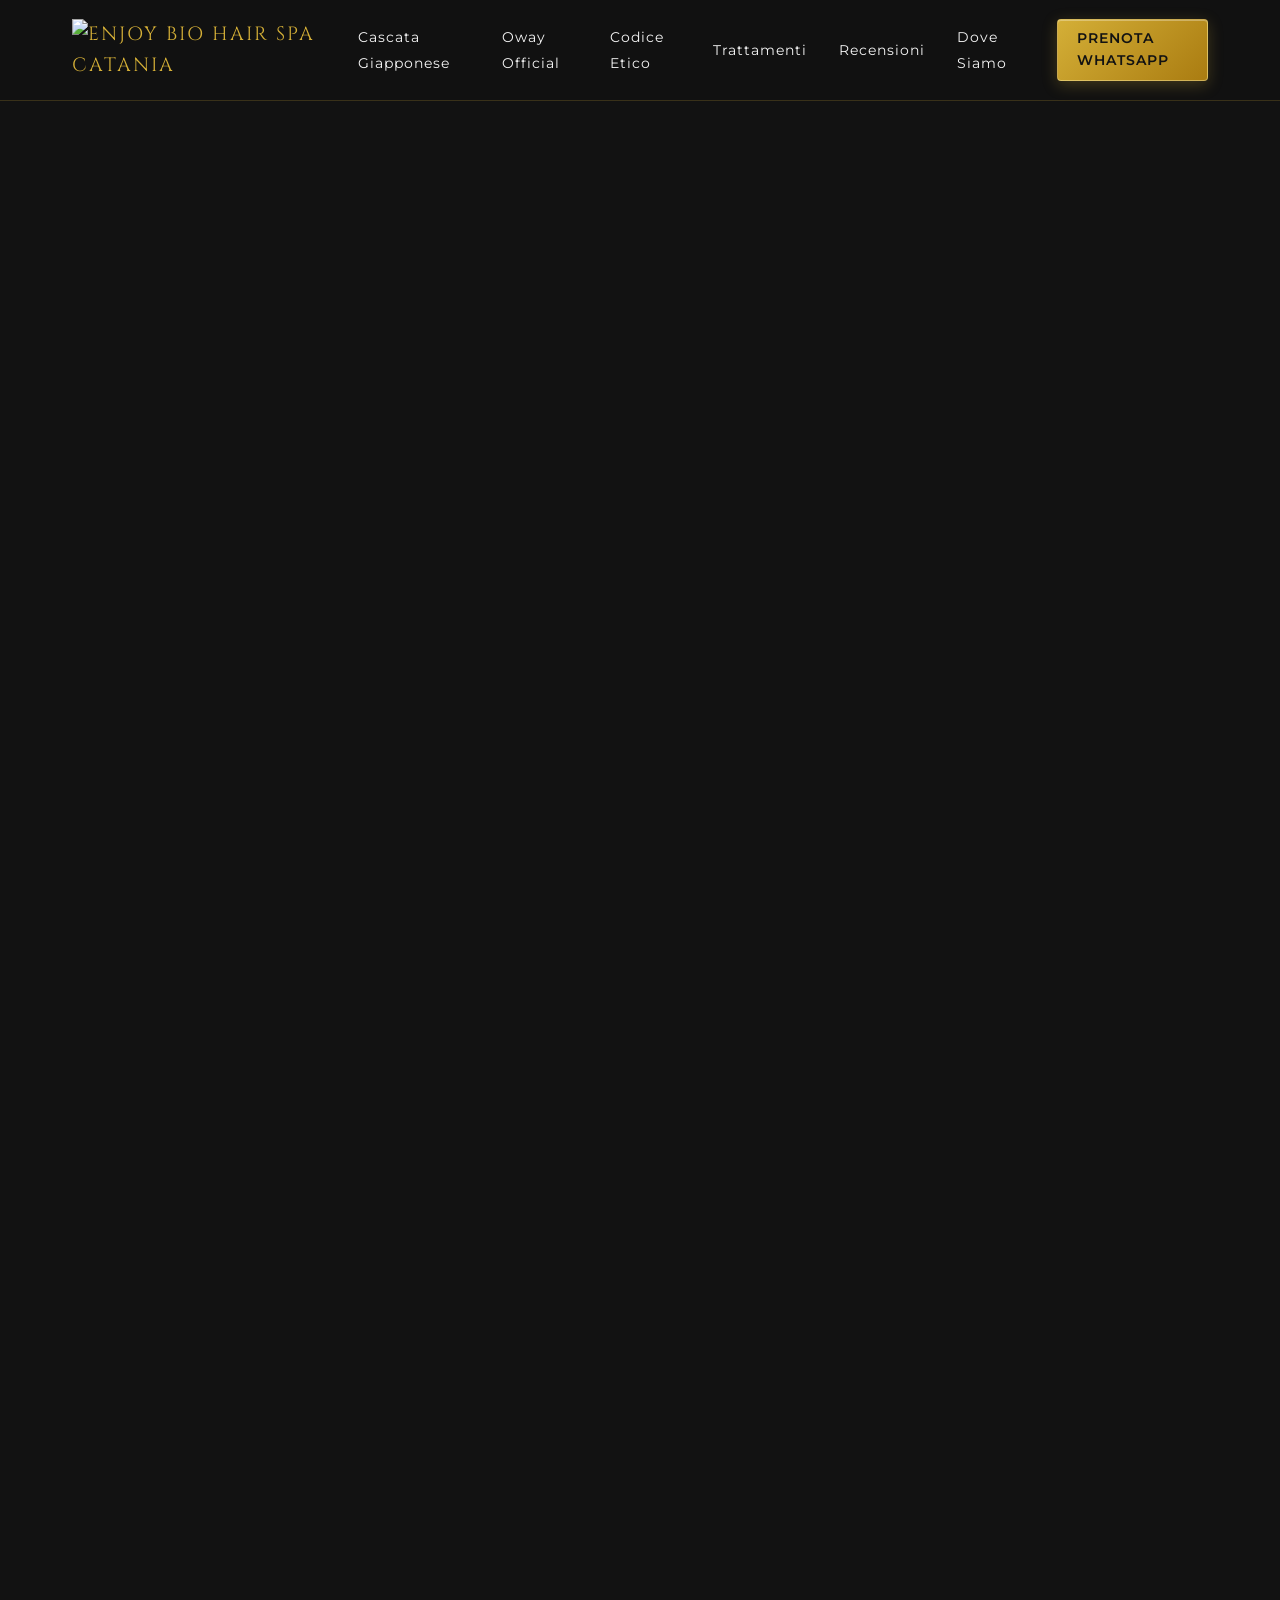
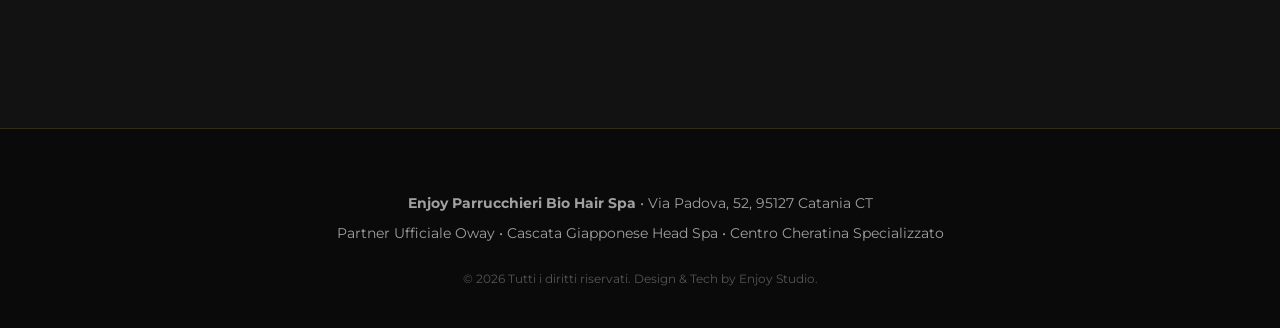
==== commit eca0d8fe: "sistemata area contatti i bottoni adesso dovrebbero essere coerenti rispetto aprima" ====
--- a/index.html
+++ b/index.html
@@ -274,32 +274,40 @@
         </div>
     </section>
 
-    <!-- 7. ANTEPRIMA DOVE SIAMO / LAVELLO CONTATTI CON LINK A CONTATTI.HTML -->
-<section class="section-container reveal" id="contatti">
-    <div class="location-box">
-        <div class="location-info">
-            <h3>Vieni a Trovarci in Salone</h3>
-            <p><strong>Indirizzo:</strong> Via Padova, 52, 95127 Catania CT</p>
-            <p><strong>Riferimento:</strong> A pochi passi dalla Fermata Metro Giuffrida</p>
-            <p><strong>Orari di Apertura:</strong> Martedì – Sabato: 09:00 – 18:30</p>
-            <p><strong>Chiusura:</strong> Domenica e Lunedì</p>
-            <p><strong>Telefono:</strong> <a href="tel:+390952165888" style="color: var(--gold-light); text-decoration: none; font-weight: 600;">+39 095 21 65 888</a></p>
+<!-- 7. SEZIONE DOVE SIAMO / CONTATTI -->
+    <section class="section-container reveal" id="contatti">
+        <div class="location-box">
+            <div class="location-info">
+                <h3>Vieni a Trovarci in Salone</h3>
+                <p><strong>Indirizzo:</strong> Via Padova, 52, 95127 Catania CT</p>
+                <p><strong>Riferimento:</strong> A pochi passi dalla Fermata Metro Giuffrida</p>
+                <p><strong>Orari di Apertura:</strong> Martedì – Sabato: 09:00 – 18:30</p>
+                <p><strong>Chiusura:</strong> Domenica e Lunedì</p>
+                <p><strong>Telefono:</strong> <a href="tel:+390952165888" style="color: var(--gold-light); text-decoration: none; font-weight: 600;">+39 095 21 65 888</a></p>
+                
+                <!-- BOTTONI CONTATTO UNIFORMI ED ELEGANTI -->
+                <div style="margin-top: 2rem; display: flex; gap: 1rem; flex-wrap: wrap; align-items: stretch;">
+                    <a href="contatti.html" class="btn-gold" style="flex: 1; min-width: 160px; text-align: center; justify-content: center; padding: 0.8rem 1rem;">
+                        Pagina Contatti &rarr;
+                    </a>
+                    <a href="https://wa.me/390952165888" target="_blank" class="btn-gold-small" style="flex: 1; min-width: 160px; text-align: center; justify-content: center; padding: 0.8rem 1rem;">
+                        WhatsApp Direct
+                    </a>
+                    <a href="tel:+390952165888" class="btn-gold-small" style="flex: 1; min-width: 160px; text-align: center; justify-content: center; padding: 0.8rem 1rem; background: linear-gradient(135deg, #E5C158 0%, #C49216 100%); color: #121212 !important; font-weight: 600;">
+                        📞 Chiama Ora
+                    </a>
+                </div>
+            </div>
             
-            <div style="margin-top: 1.8rem; display: flex; gap: 1rem; flex-wrap: wrap;">
-                <a href="contatti.html" class="btn-gold">Pagina Contatti & Concierge &rarr;</a>
-                <a href="https://wa.me/390952165888" target="_blank" class="btn-gold-small">WhatsApp Direct</a>
-                <a href="tel:+390952165888" class="btn-gold-small" style="background: var(--gold-primary); color: #000;">📞 Chiama Ora</a>
-            </div>
-        </div>
-        <div class="location-map" style="border-radius:4px; overflow:hidden; border:1px solid rgba(212,175,55,0.3);">
-            <iframe title="Mappa Salone Enjoy Catania" 
-                src="https://www.google.com/maps/embed?pb=!1m18!1m12!1m3!1d3165.151283627443!2d15.0850!3d37.5218!2m3!1f0!2f0!3f0!3m2!1i1024!2i768!4f13.1!3m3!1m2!1s0x1314190c12345678%3A0x123456789abcdef!2sVia%20Padova%2C%2052%2C%2095127%20Catania%20CT!5e0!3m2!1sit!2sit!4v1700000000000!5m2!1sit!2sit" 
-                width="100%" height="260" style="border:0;" allowfullscreen="" loading="lazy">
-            </iframe>
-        </div>
-    </div>
-</section>
-    <!-- IL FOOTER UNIVERSALE VIENE INIETTATO AUTOMATICAMENTE DA components.js -->
+            <div class="location-map" style="border-radius:4px; overflow:hidden; border:1px solid rgba(212,175,55,0.3);">
+                <iframe title="Mappa Salone Enjoy Catania" 
+                    src="https://www.google.com/maps/embed?pb=!1m18!1m12!1m3!1d3165.151283627443!2d15.0850!3d37.5218!2m3!1f0!2f0!3f0!3m2!1i1024!2i768!4f13.1!3m3!1m2!1s0x1314190c12345678%3A0x123456789abcdef!2sVia%20Padova%2C%2052%2C%2095127%20Catania%20CT!5e0!3m2!1sit!2sit!4v1700000000000!5m2!1sit!2sit" 
+                    width="100%" height="260" style="border:0;" allowfullscreen="" loading="lazy">
+                </iframe>
+            </div>
+        </div>
+    </section>
+        <!-- IL FOOTER UNIVERSALE VIENE INIETTATO AUTOMATICAMENTE DA components.js -->
 
     <!-- JAVASCRIPT PRINCIPALE -->
     <script>
--- a/style.css
+++ b/style.css
@@ -824,6 +824,8 @@
         font-size: 1.8rem;
     }
 
+    
+
 /* Indicatore visivo dello Swipe per Mobile con micro-movimento laterale */
 .swipe-hint {
     display: none;
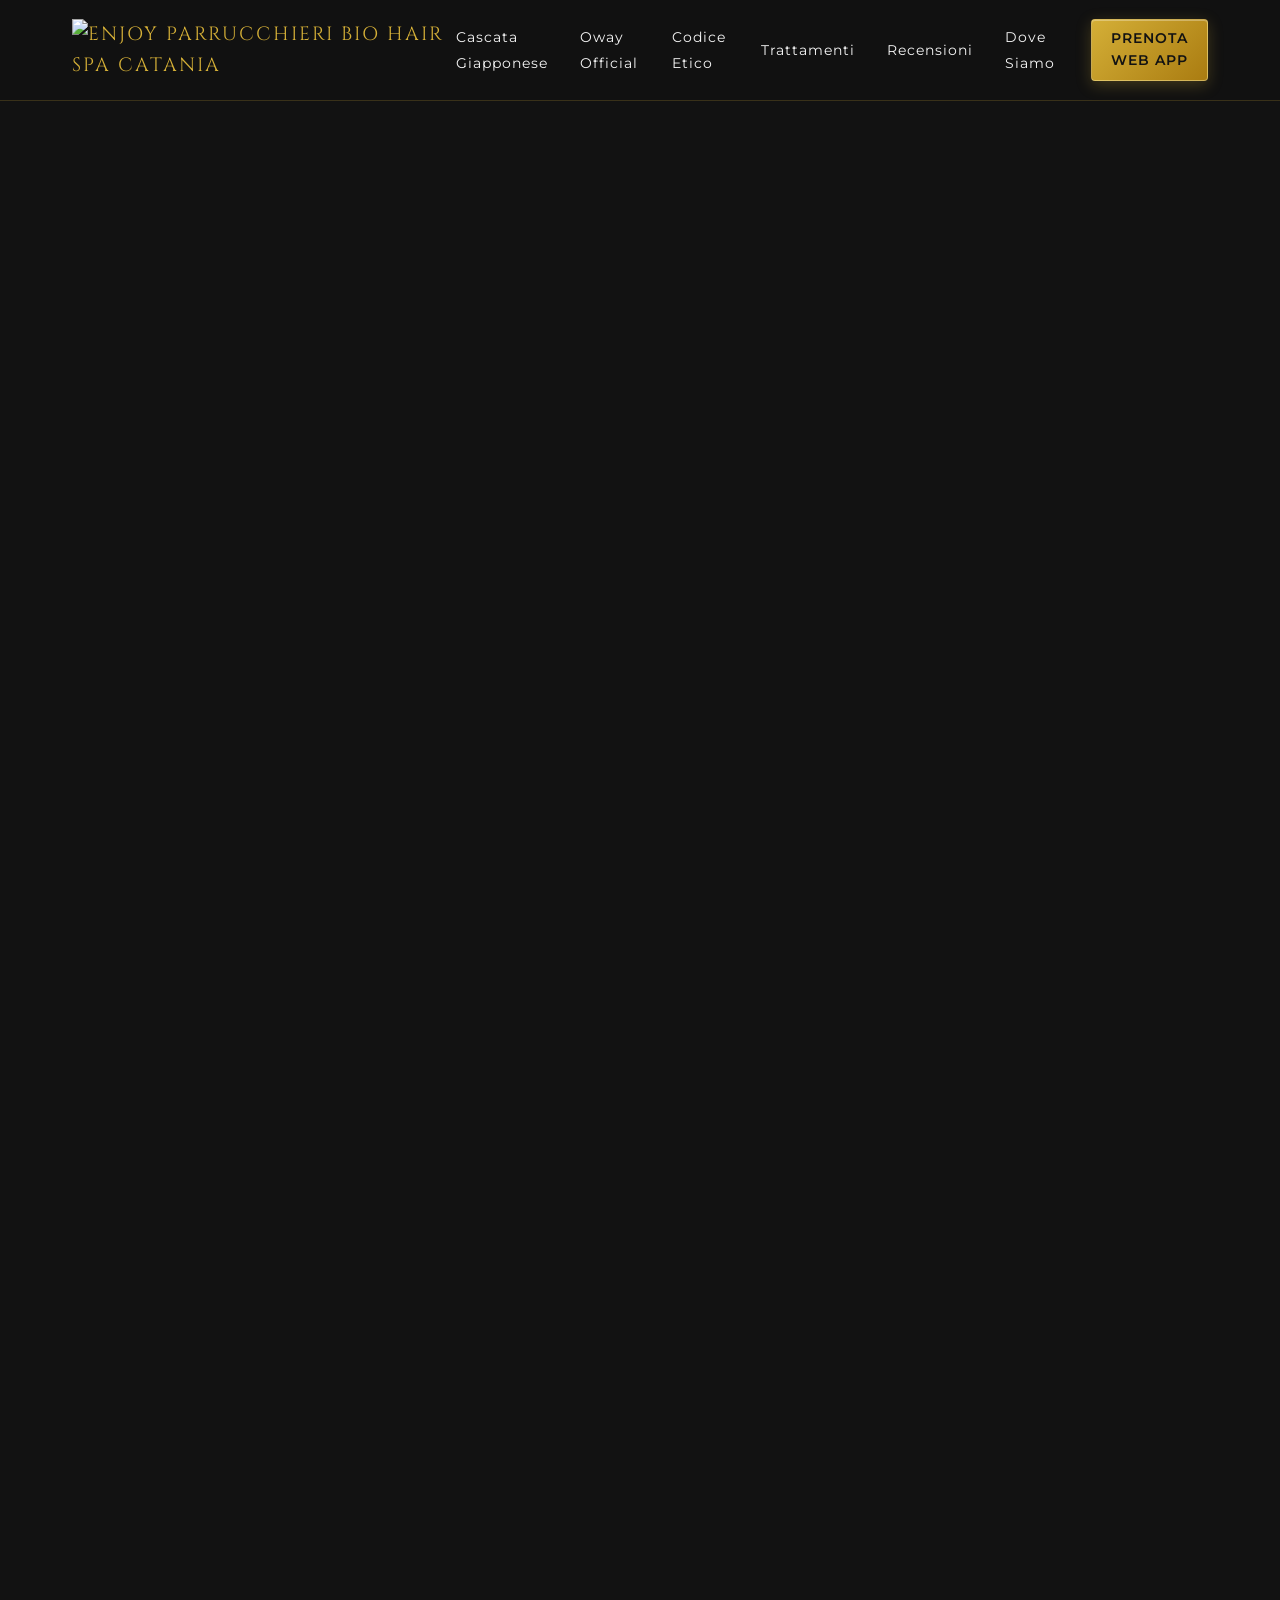
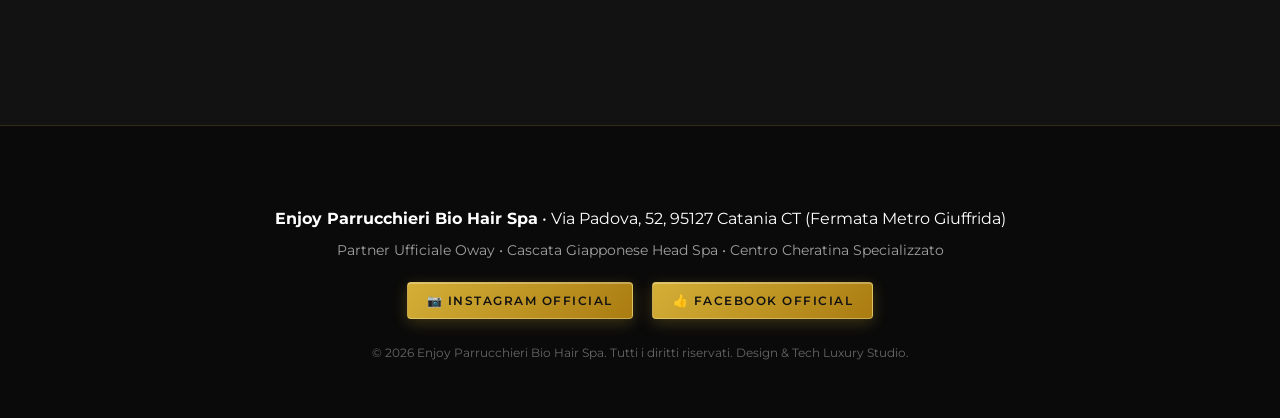
==== commit cb34b8d9: "inserita web app inserito bottone web app prenotazioni" ====
--- a/index.html
+++ b/index.html
@@ -287,13 +287,13 @@
                 
                 <!-- BOTTONI CONTATTO UNIFORMI ED ELEGANTI -->
                 <div style="margin-top: 2rem; display: flex; gap: 1rem; flex-wrap: wrap; align-items: stretch;">
-                    <a href="contatti.html" class="btn-gold" style="flex: 1; min-width: 160px; text-align: center; justify-content: center; padding: 0.8rem 1rem;">
-                        Pagina Contatti &rarr;
+                    <a href="https://enjoyhairspa.github.io/hair-spa-Enjoy/index.html" target="_blank" rel="noopener noreferrer" class="btn-gold" style="flex: 1; min-width: 150px; text-align: center; justify-content: center; padding: 0.8rem 0.8rem; font-size: 0.78rem;">
+                        📅 Prenota Web App
                     </a>
-                    <a href="https://wa.me/390952165888" target="_blank" class="btn-gold-small" style="flex: 1; min-width: 160px; text-align: center; justify-content: center; padding: 0.8rem 1rem;">
-                        WhatsApp Direct
+                    <a href="https://wa.me/390952165888" target="_blank" rel="noopener noreferrer" class="btn-gold-small" style="flex: 1; min-width: 140px; text-align: center; justify-content: center; padding: 0.8rem 0.8rem; font-size: 0.78rem;">
+                        💬 WhatsApp
                     </a>
-                    <a href="tel:+390952165888" class="btn-gold-small" style="flex: 1; min-width: 160px; text-align: center; justify-content: center; padding: 0.8rem 1rem; background: linear-gradient(135deg, #E5C158 0%, #C49216 100%); color: #121212 !important; font-weight: 600;">
+                    <a href="tel:+390952165888" class="btn-gold-small" style="flex: 1; min-width: 130px; text-align: center; justify-content: center; padding: 0.8rem 0.8rem; font-size: 0.78rem; background: linear-gradient(135deg, #E5C158 0%, #C49216 100%); color: #121212 !important; font-weight: 600;">
                         📞 Chiama Ora
                     </a>
                 </div>
@@ -306,8 +306,7 @@
                 </iframe>
             </div>
         </div>
-    </section>
-        <!-- IL FOOTER UNIVERSALE VIENE INIETTATO AUTOMATICAMENTE DA components.js -->
+    </section>        <!-- IL FOOTER UNIVERSALE VIENE INIETTATO AUTOMATICAMENTE DA components.js -->
 
     <!-- JAVASCRIPT PRINCIPALE -->
     <script>
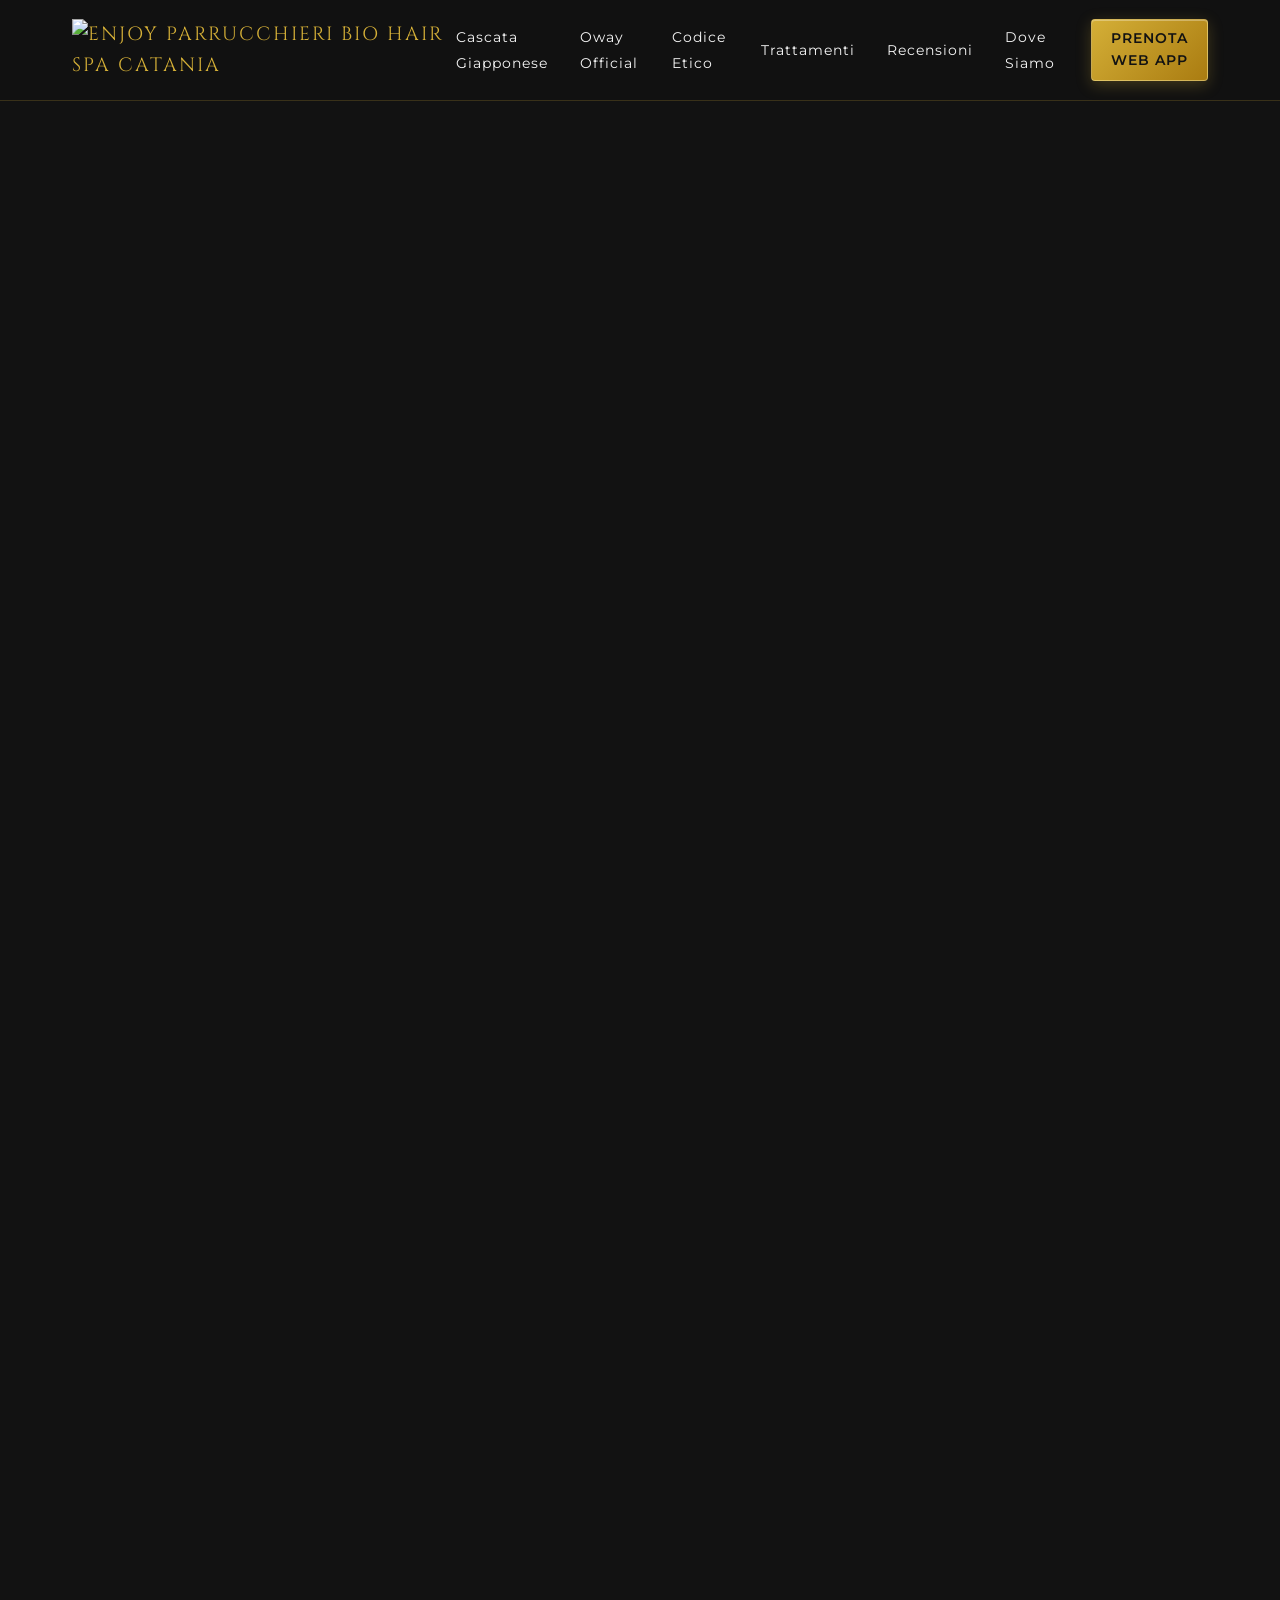
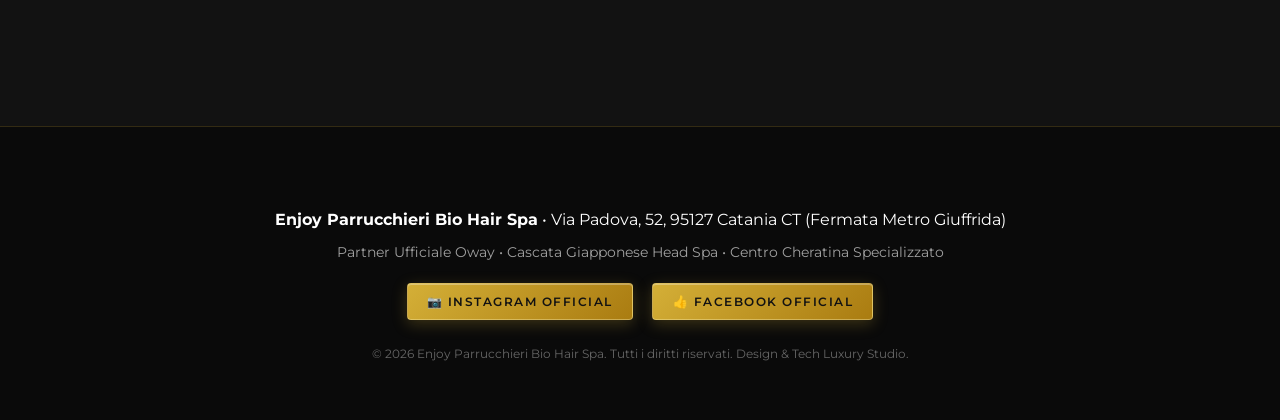
==== commit 7700f8bc: "index sitemati bottoni  contatti" ====
--- a/index.html
+++ b/index.html
@@ -285,15 +285,15 @@
                 <p><strong>Chiusura:</strong> Domenica e Lunedì</p>
                 <p><strong>Telefono:</strong> <a href="tel:+390952165888" style="color: var(--gold-light); text-decoration: none; font-weight: 600;">+39 095 21 65 888</a></p>
                 
-                <!-- BOTTONI CONTATTO UNIFORMI ED ELEGANTI -->
+                <!-- BOTTONI UNIFORMI (WEB APP, PAGINA CONTATTI, CHIAMA ORA) -->
                 <div style="margin-top: 2rem; display: flex; gap: 1rem; flex-wrap: wrap; align-items: stretch;">
-                    <a href="https://enjoyhairspa.github.io/hair-spa-Enjoy/index.html" target="_blank" rel="noopener noreferrer" class="btn-gold" style="flex: 1; min-width: 150px; text-align: center; justify-content: center; padding: 0.8rem 0.8rem; font-size: 0.78rem;">
+                    <a href="https://enjoyhairspa.github.io/hair-spa-Enjoy/index.html" target="_blank" rel="noopener noreferrer" class="btn-gold" style="flex: 1; min-width: 150px; text-align: center; justify-content: center; padding: 0.85rem 0.8rem; font-size: 0.78rem;">
                         📅 Prenota Web App
                     </a>
-                    <a href="https://wa.me/390952165888" target="_blank" rel="noopener noreferrer" class="btn-gold-small" style="flex: 1; min-width: 140px; text-align: center; justify-content: center; padding: 0.8rem 0.8rem; font-size: 0.78rem;">
-                        💬 WhatsApp
+                    <a href="contatti.html" class="btn-gold-small" style="flex: 1; min-width: 140px; text-align: center; justify-content: center; padding: 0.85rem 0.8rem; font-size: 0.78rem;">
+                        📍 Info & Concierge
                     </a>
-                    <a href="tel:+390952165888" class="btn-gold-small" style="flex: 1; min-width: 130px; text-align: center; justify-content: center; padding: 0.8rem 0.8rem; font-size: 0.78rem; background: linear-gradient(135deg, #E5C158 0%, #C49216 100%); color: #121212 !important; font-weight: 600;">
+                    <a href="tel:+390952165888" class="btn-gold-small" style="flex: 1; min-width: 130px; text-align: center; justify-content: center; padding: 0.85rem 0.8rem; font-size: 0.78rem; background: linear-gradient(135deg, #E5C158 0%, #C49216 100%); color: #121212 !important; font-weight: 600;">
                         📞 Chiama Ora
                     </a>
                 </div>
@@ -306,7 +306,10 @@
                 </iframe>
             </div>
         </div>
-    </section>        <!-- IL FOOTER UNIVERSALE VIENE INIETTATO AUTOMATICAMENTE DA components.js -->
+    </section>
+    
+    
+    <!-- IL FOOTER UNIVERSALE VIENE INIETTATO AUTOMATICAMENTE DA components.js -->
 
     <!-- JAVASCRIPT PRINCIPALE -->
     <script>
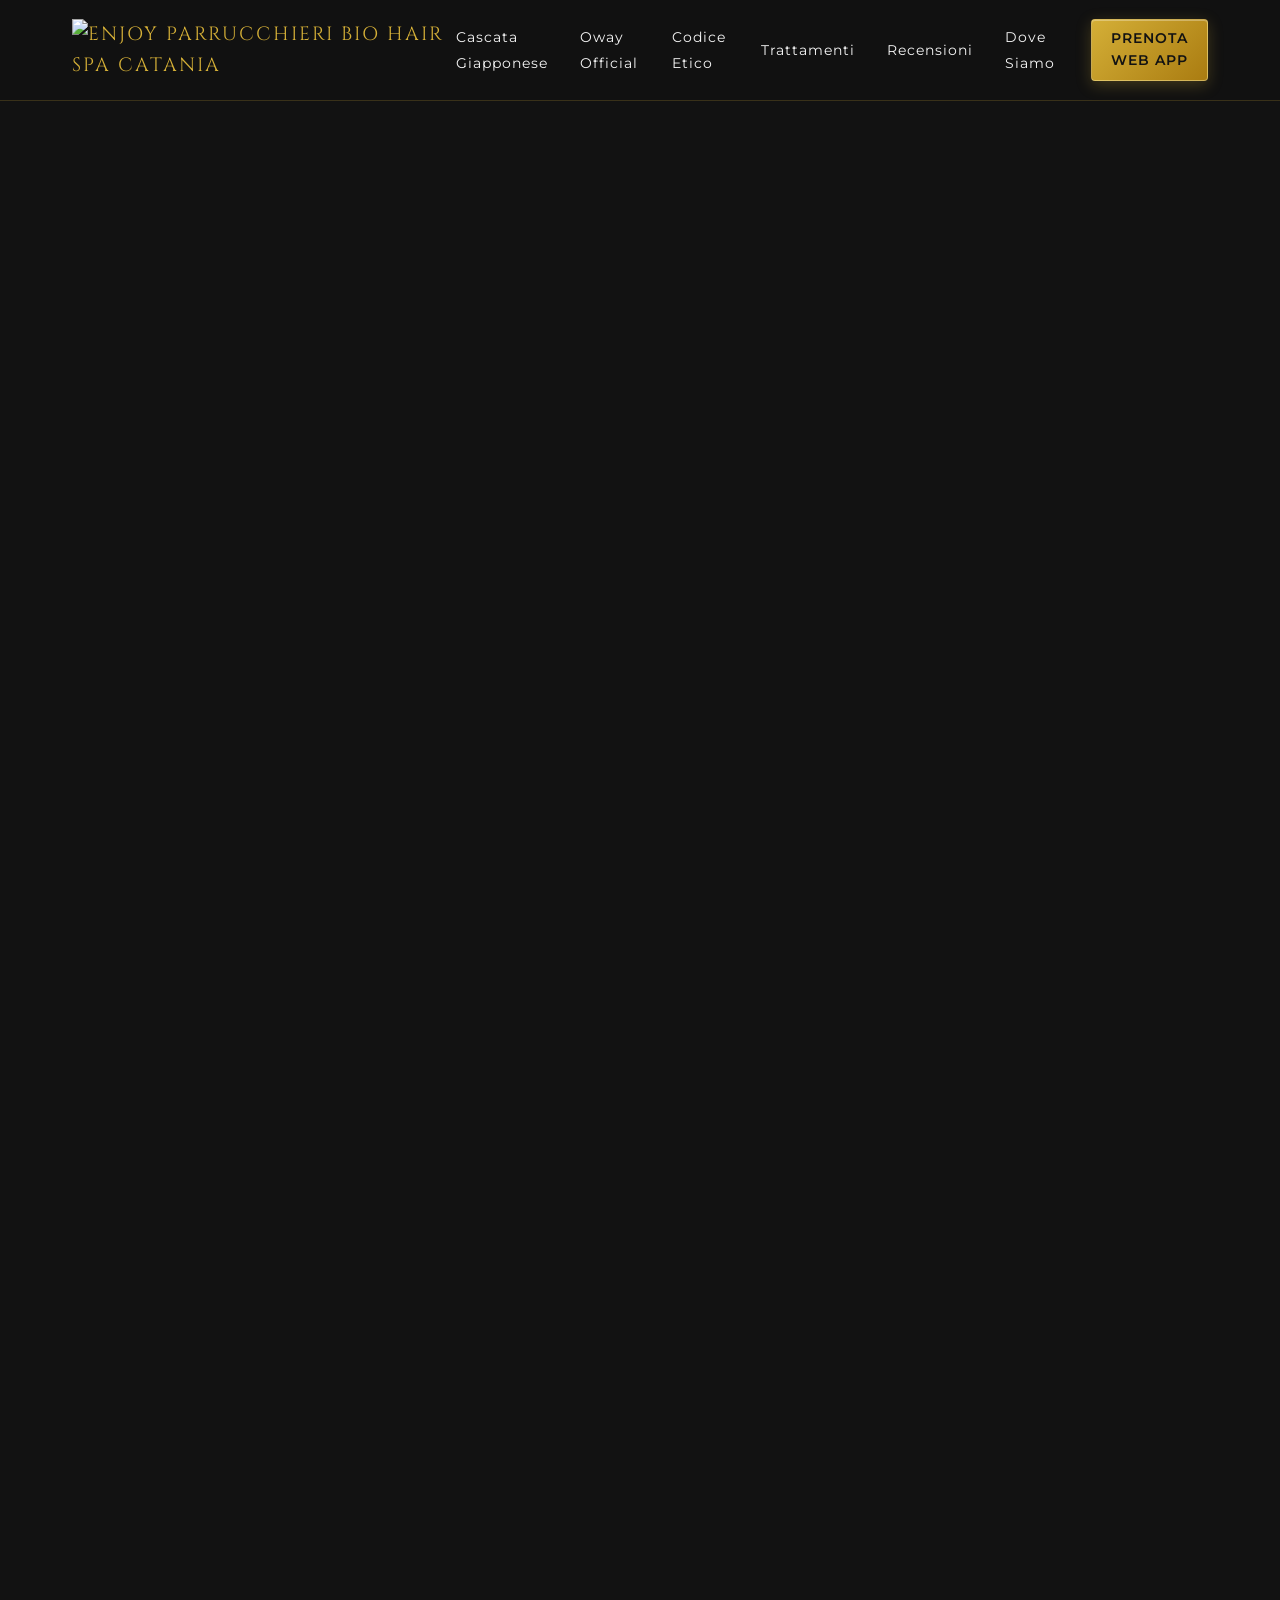
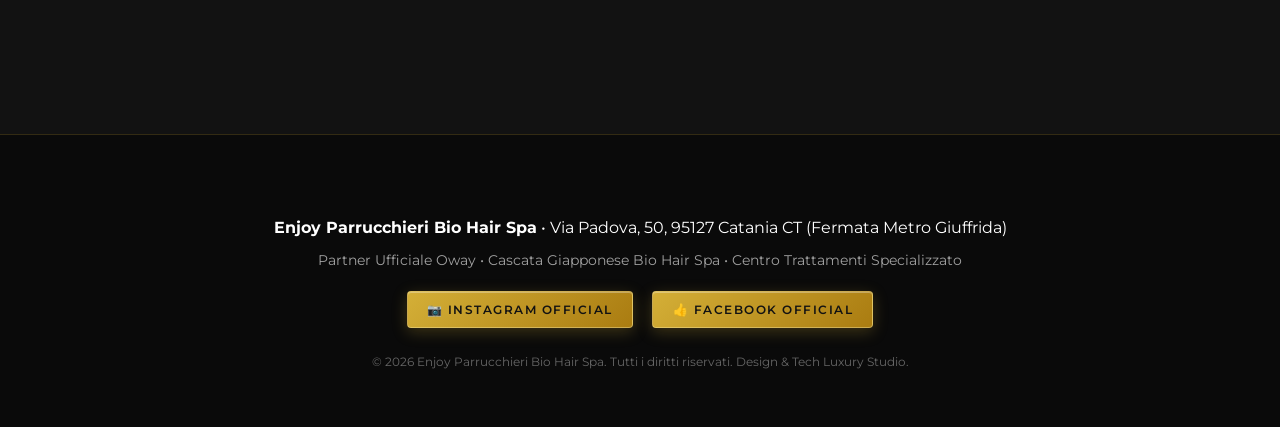
==== commit 984316ea: "inserita pagina servizi botaniaci" ====
--- a/index.html
+++ b/index.html
@@ -6,7 +6,7 @@
     
     <!-- SEO Standard & GEO (Generative Engine Optimization) -->
     <title>Enjoy Parrucchieri Bio Hair Spa | Cascata Giapponese e Centro Cheratina Catania</title>
-    <meta name="description" content="Salone bio hair spa e centro cheratina a Catania in Via Padova 52 (Metro Giuffrida). Partner ufficiale Oway, specializzati in Cascata Giapponese Head Spa ed ecocosmesi avanzata.">
+    <meta name="description" content="Salone bio hair spa e centro cheratina a Catania in Via Padova 52 (Metro Giuffrida). Partner ufficiale Oway, specializzati in Cascata Giapponese Hair Spa ed ecocosmesi avanzata.">
     <meta name="keywords" content="Parrucchieri Catania, Bio Hair Spa Catania, Cascata Giapponese Catania, Centro Cheratina Catania, Oway Catania, Trattamenti Capelli Catania, Metro Giuffrida Catania">
     <link rel="canonical" href="https://enjoy-web-site-spa.github.io/enjoy-bio-hair-spa/">
 
@@ -71,7 +71,7 @@
           "https://www.facebook.com/enjoyparrucchiericatania"
         ],
         "knowsAbout": [
-          "Cascata Giapponese Head Spa",
+          "Cascata Giapponese Hair Spa",
           "Centro Cheratina Catania",
           "Ecocosmesi Oway Salon",
           "Trattamenti Botanici per Capelli",
@@ -128,7 +128,7 @@
         <div class="hero-content reveal">
             <h1>L'Oasi Botanica dei Tuoi Capelli nel Cuore di Catania</h1>
             <p>Salone partner ufficiale Oway e centro cheratina specializzato in Via Padova 52 (Metro Giuffrida). Rigenerazione profonda di cute e capelli tramite idroterapia giapponese ed ecocosmesi avanzata.</p>
-            <a href="servizi.html" class="btn-gold">Scopri i Rituali & Listino</a>
+            <a href="servizi.html" class="btn-gold">Scopri i Servizi & Rituali</a>
         </div>
     </section>
 
@@ -153,12 +153,16 @@
         </div>
     </section>
 
-    <!-- 2. SEZIONE PARTNER UFFICIALE OWAY -->
+    <!-- 2. SEZIONE PARTNER UFFICIALE OWAY & TRATTAMENTI BOTANICI -->
     <section class="section-container reveal" id="oway">
         <div class="oway-banner">
             <h2>Oway Salon Ufficiale a Catania</h2>
-            <p>Siamo orgogliosi di essere presenti nel Locator ufficiale OWAY. Nel nostro salone in Via Padova 52 a Catania utilizziamo esclusivamente formulazioni agricosmetiche, biodinamiche e cruelty-free, confezionate in pregiato vetro ambrato e alluminio riciclabile per rispettare la salute dei tuoi capelli e dell'ambiente.</p>
-            <a href="servizi.html" class="btn-gold-small">Esplora i Trattamenti Botanici</a>
+            <p>Siamo orgogliosi di essere presenti nel Locator ufficiale OWAY. Nel nostro salone in Via Padova 52 a Catania utilizziamo esclusivamente formulazioni agricosmetiche, biodinamiche e cruelty-free, confezionate in pregiato vetro ambrato e alluminio riciclabile.</p>
+            
+            <!-- CTA verso la nuova pagina dedicata ai Trattamenti Botanici -->
+            <div style="margin-top: 1.8rem;">
+                <a href="trattamenti-botanici.html" class="btn-gold">Esplora la Pagina dei Trattamenti Botanici &rarr;</a>
+            </div>
         </div>
     </section>
 
@@ -186,11 +190,10 @@
         </div>
     </section>
 
-    <!-- SEZIONE ANTEPRIMA CODICE ETICO (CON COLIBRÌ ORIGINALE DEL BRAND) -->
+    <!-- SEZIONE ANTEPRIMA CODICE ETICO -->
     <section class="section-container reveal" style="background: linear-gradient(145deg, rgba(18,18,18,0.95), rgba(28,24,14,0.85)); border-top: 1px solid rgba(212,175,55,0.25); border-bottom: 1px solid rgba(212,175,55,0.25);">
         <div style="max-width: 850px; margin: 0 auto; text-align: center; padding: 1rem 0;">
             
-            <!-- IMMAGINE DEL COLIBRÌ ORIGINALE DA SUPABASE -->
             <div style="margin-bottom: 1.2rem;">
                 <img src="https://rpbbbqekqkwzyhpjeusp.supabase.co/storage/v1/object/public/immagini-salone/colibri-enjoy.png" 
                      alt="Simbolo Colibrì Enjoy Bio Hair Spa" 
@@ -210,8 +213,8 @@
     
     <!-- 4. GRID SERVIZI DINAMICA (DA SUPABASE) -->
     <main class="section-container reveal" id="servizi">
-        <h2 class="section-title">Menu Trattamenti & Listino</h2>
-        <p class="section-subtitle">Tutti i prezzi e i servizi sono sincronizzati in tempo reale con il nostro listino ufficiale in salone.</p>
+        <h2 class="section-title">Menu Servizi & Trattamenti in Salone</h2>
+        <p class="section-subtitle">Tutti i percorsi e i trattamenti sono definiti con precisione in salone dopo la consulenza trichologica personalizzata.</p>
         
         <div class="services-grid" id="grid-servizi">
             <p style="text-align: center; grid-column: 1/-1; color: var(--text-gray);">Caricamento trattamenti dal database...</p>
@@ -274,7 +277,7 @@
         </div>
     </section>
 
-<!-- 7. SEZIONE DOVE SIAMO / CONTATTI -->
+    <!-- 7. SEZIONE DOVE SIAMO / CONTATTI -->
     <section class="section-container reveal" id="contatti">
         <div class="location-box">
             <div class="location-info">
@@ -285,7 +288,6 @@
                 <p><strong>Chiusura:</strong> Domenica e Lunedì</p>
                 <p><strong>Telefono:</strong> <a href="tel:+390952165888" style="color: var(--gold-light); text-decoration: none; font-weight: 600;">+39 095 21 65 888</a></p>
                 
-                <!-- BOTTONI UNIFORMI (WEB APP, PAGINA CONTATTI, CHIAMA ORA) -->
                 <div style="margin-top: 2rem; display: flex; gap: 1rem; flex-wrap: wrap; align-items: stretch;">
                     <a href="https://enjoyhairspa.github.io/hair-spa-Enjoy/index.html" target="_blank" rel="noopener noreferrer" class="btn-gold" style="flex: 1; min-width: 150px; text-align: center; justify-content: center; padding: 0.85rem 0.8rem; font-size: 0.78rem;">
                         📅 Prenota Web App
@@ -307,7 +309,6 @@
             </div>
         </div>
     </section>
-    
     
     <!-- IL FOOTER UNIVERSALE VIENE INIETTATO AUTOMATICAMENTE DA components.js -->
 
@@ -407,7 +408,6 @@
             sessionStorage.setItem('enjoy_popup_chiuso', 'true');
         }
 
-        // CARICAMENTO HEADER FISSO DA SUPABASE STORAGE
         async function caricaHeaderDinamicoSeparato() {
             const hero = document.getElementById('dynamic-hero');
             if (hero) {
@@ -429,7 +429,6 @@
             }
         }
 
-        // CARICAMENTO IMMAGINE CASCATA GIAPPONESE DA SUPABASE STORAGE
         async function caricaImmagineCascata() {
             const imgCascata = document.getElementById('img-cascata-dinamica');
             if (imgCascata) {
--- a/style.css
+++ b/style.css
@@ -1,6 +1,6 @@
 /* ==========================================================================
    ENJOY PARRUCCHIERI BIO HAIR SPA - STILE PRINCIPALE LUXURY
-   ========================================================================== */
+   ========================================== */
 
 :root {
     --bg-primary: #121212;
@@ -25,6 +25,22 @@
     font-family: var(--font-body);
     line-height: 1.6;
     overflow-x: hidden;
+}
+
+/* --- PROTEZIONE IMMAGINI ANTI-COPIA & ANTI-DRAG --- */
+img {
+    -webkit-user-drag: none;
+    -khtml-user-drag: none;
+    -moz-user-drag: none;
+    -o-user-drag: none;
+    user-drag: none;
+    
+    -webkit-user-select: none;
+    -moz-user-select: none;
+    -ms-user-select: none;
+    user-select: none;
+    
+    -webkit-touch-callout: none;
 }
 
 /* --- EFFETTO REVEAL ON SCROLL (ANIMAZIONE FLUIDA) --- */
@@ -553,6 +569,7 @@
     grid-template-columns: repeat(auto-fit, minmax(320px, 1fr));
     gap: 2.5rem;
 }
+
 /* Centratura e proporzioni perfette per tutte le immagini del salone */
 .service-img, .hero, .book-page img, .popup-img {
     object-fit: cover;
@@ -824,27 +841,26 @@
         font-size: 1.8rem;
     }
 
-    
-
-/* Indicatore visivo dello Swipe per Mobile con micro-movimento laterale */
-.swipe-hint {
-    display: none;
-    text-align: center;
-    font-size: 0.75rem;
-    color: var(--gold-primary);
-    letter-spacing: 2px;
-    text-transform: uppercase;
-    margin-bottom: 1rem;
-    font-family: var(--font-body);
-    font-weight: 500;
-}
-
-.swipe-hint span {
-    display: inline-block;
-    animation: swipeHandMotion 1.8s infinite ease-in-out;
-}
-
-@keyframes swipeHandMotion {
-    0%, 100% { transform: translateX(0); opacity: 0.6; }
-    50% { transform: translateX(8px); opacity: 1; }
-}}+    /* Indicatore visivo dello Swipe per Mobile con micro-movimento laterale */
+    .swipe-hint {
+        display: none;
+        text-align: center;
+        font-size: 0.75rem;
+        color: var(--gold-primary);
+        letter-spacing: 2px;
+        text-transform: uppercase;
+        margin-bottom: 1rem;
+        font-family: var(--font-body);
+        font-weight: 500;
+    }
+
+    .swipe-hint span {
+        display: inline-block;
+        animation: swipeHandMotion 1.8s infinite ease-in-out;
+    }
+
+    @keyframes swipeHandMotion {
+        0%, 100% { transform: translateX(0); opacity: 0.6; }
+        50% { transform: translateX(8px); opacity: 1; }
+    }
+}
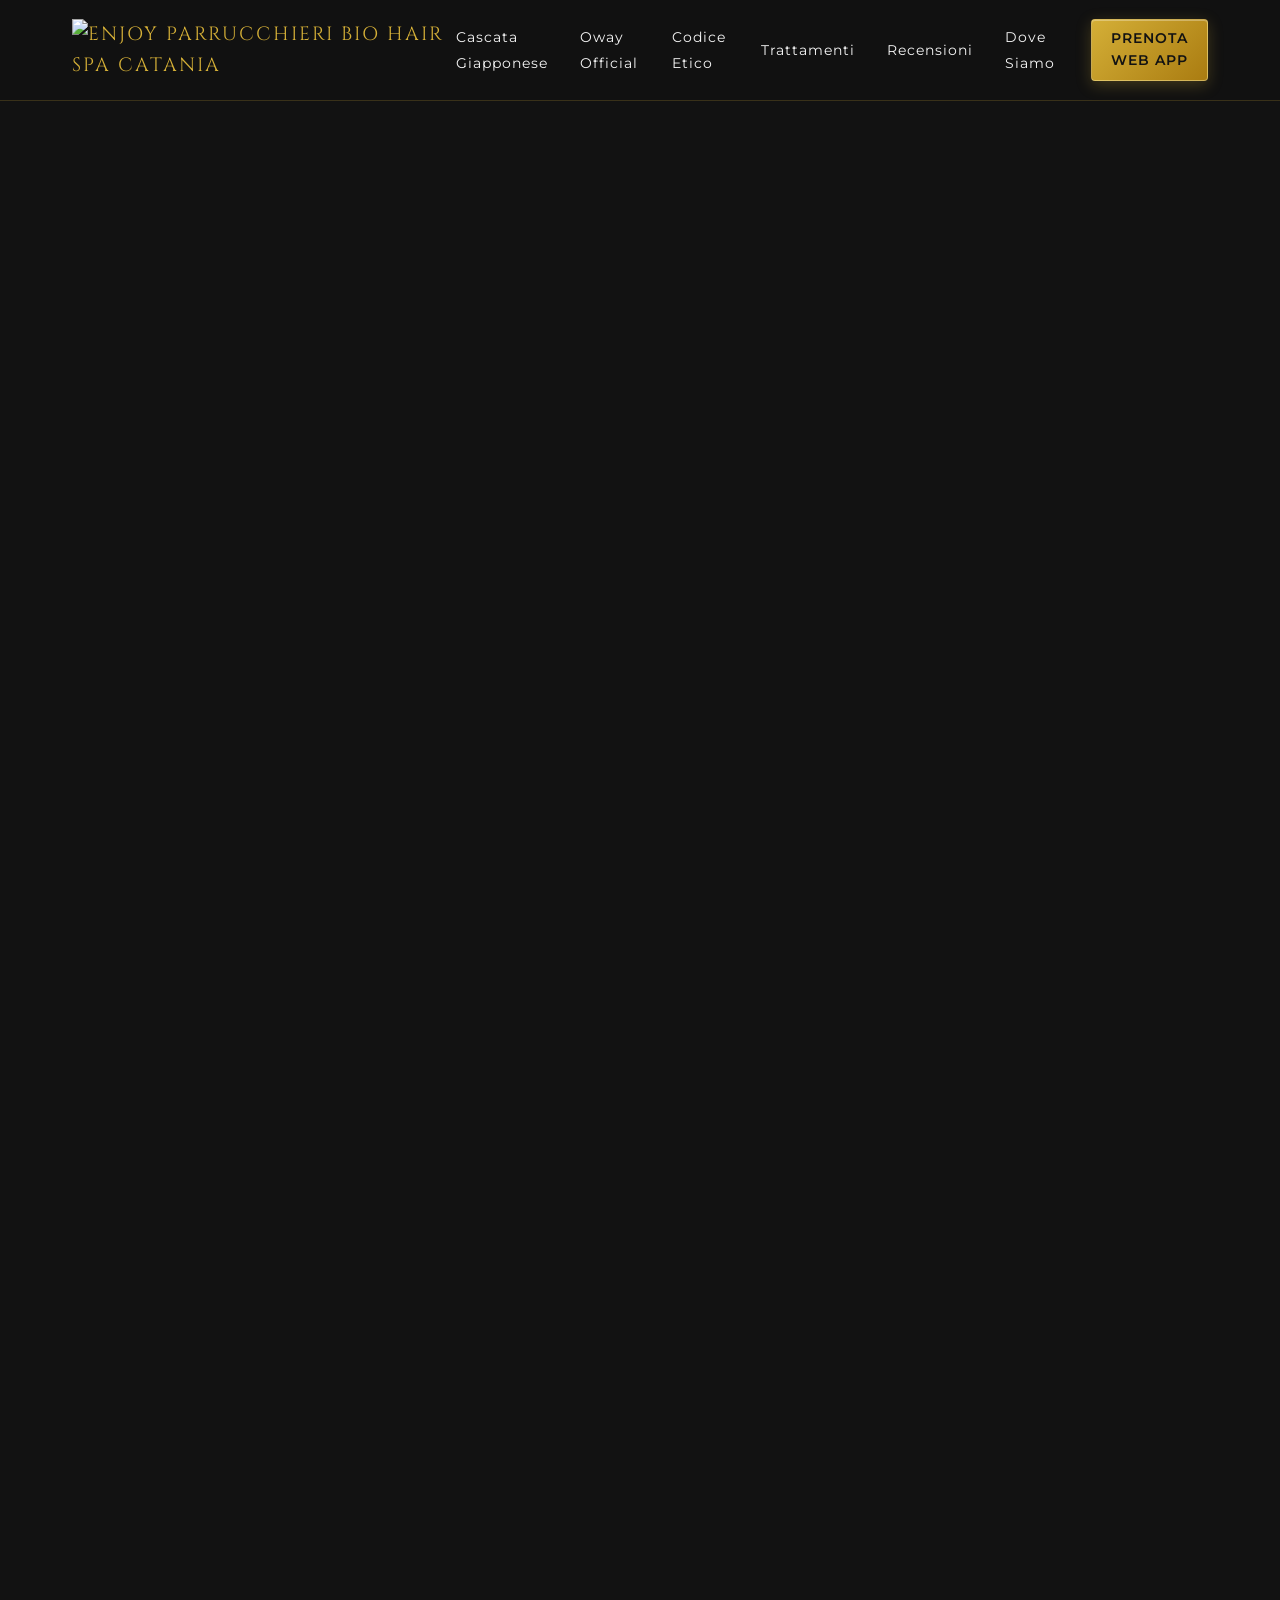
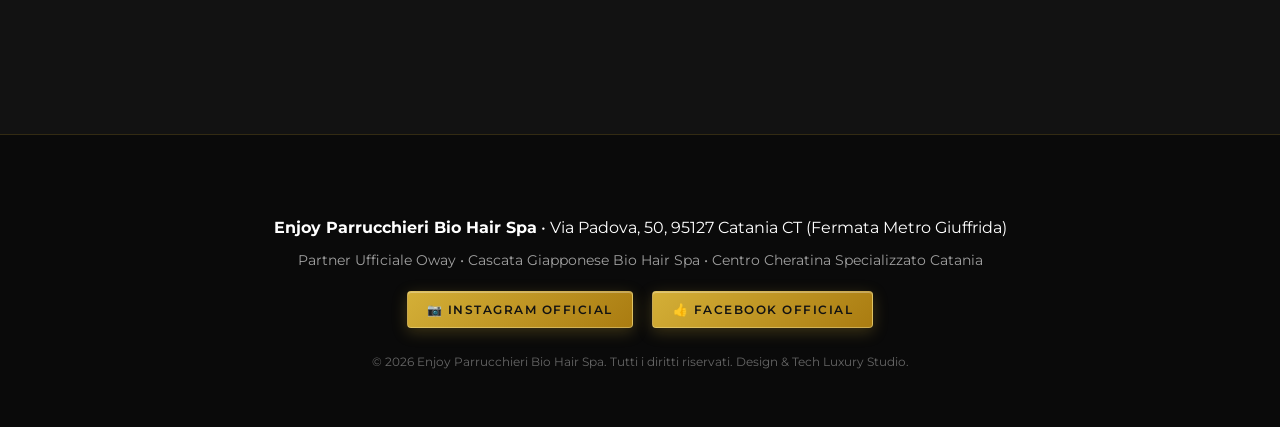
==== commit fea9a1e2: "allinamento seo aggiornati nomi e alias per ottimizzazione seo e allineamento con google business" ====
--- a/index.html
+++ b/index.html
@@ -6,13 +6,13 @@
     
     <!-- SEO Standard & GEO (Generative Engine Optimization) -->
     <title>Enjoy Parrucchieri Bio Hair Spa | Cascata Giapponese e Centro Cheratina Catania</title>
-    <meta name="description" content="Salone bio hair spa e centro cheratina a Catania in Via Padova 52 (Metro Giuffrida). Partner ufficiale Oway, specializzati in Cascata Giapponese Hair Spa ed ecocosmesi avanzata.">
+    <meta name="description" content="Salone bio hair spa e centro cheratina a Catania in Via Padova 50 (Metro Giuffrida). Partner ufficiale Oway, specializzati in Cascata Giapponese Hair Spa ed ecocosmesi avanzata.">
     <meta name="keywords" content="Parrucchieri Catania, Bio Hair Spa Catania, Cascata Giapponese Catania, Centro Cheratina Catania, Oway Catania, Trattamenti Capelli Catania, Metro Giuffrida Catania">
     <link rel="canonical" href="https://enjoy-web-site-spa.github.io/enjoy-bio-hair-spa/">
 
     <!-- Open Graph per Social e WhatsApp -->
     <meta property="og:type" content="website">
-    <meta property="og:title" content="Enjoy Parrucchieri Bio Hair Spa | Catania">
+    <meta property="og:title" content="Enjoy Parrucchieri Hair Spa Oway & Centro Cheratina | Catania">
     <meta property="og:description" content="Rigenerazione di cute e capelli con idroterapia giapponese, centro cheratina ed ecocosmesi naturale nel cuore di Catania.">
     <meta property="og:image" content="https://rpbbbqekqkwzyhpjeusp.supabase.co/storage/v1/object/public/immagini-salone/header-copertina-salone.jpg">
     <meta property="og:url" content="https://enjoy-web-site-spa.github.io/enjoy-bio-hair-spa/">
@@ -35,6 +35,12 @@
         "@context": "https://schema.org",
         "@type": ["BeautySalon", "HairSalon"],
         "name": "Enjoy Parrucchieri Bio Hair Spa",
+        "legalName": "Enjoy Parrucchieri HAIR SPA OWAY & CENTRO CHERATINA",
+        "alternateName": [
+          "Enjoy Parrucchieri HAIR SPA OWAY & CENTRO CHERATINA",
+          "Centro Cheratina Catania",
+          "Enjoy Bio Hair Spa Catania"
+        ],
         "image": "https://rpbbbqekqkwzyhpjeusp.supabase.co/storage/v1/object/public/immagini-salone/header-copertina-salone.jpg",
         "@id": "https://enjoy-web-site-spa.github.io/enjoy-bio-hair-spa/#organization",
         "url": "https://enjoy-web-site-spa.github.io/enjoy-bio-hair-spa/",
@@ -43,7 +49,7 @@
         "priceRange": "€€",
         "address": {
           "@type": "PostalAddress",
-          "streetAddress": "Via Padova, 52",
+          "streetAddress": "Via Padova, 50",
           "addressLocality": "Catania",
           "postalCode": "95127",
           "addressCountry": "IT"
@@ -127,7 +133,7 @@
     <section class="hero" id="dynamic-hero">
         <div class="hero-content reveal">
             <h1>L'Oasi Botanica dei Tuoi Capelli nel Cuore di Catania</h1>
-            <p>Salone partner ufficiale Oway e centro cheratina specializzato in Via Padova 52 (Metro Giuffrida). Rigenerazione profonda di cute e capelli tramite idroterapia giapponese ed ecocosmesi avanzata.</p>
+            <p>Salone partner ufficiale Oway e centro cheratina specializzato in Via Padova 50 (Metro Giuffrida). Rigenerazione profonda di cute e capelli tramite idroterapia giapponese ed ecocosmesi avanzata.</p>
             <a href="servizi.html" class="btn-gold">Scopri i Servizi & Rituali</a>
         </div>
     </section>
@@ -157,7 +163,7 @@
     <section class="section-container reveal" id="oway">
         <div class="oway-banner">
             <h2>Oway Salon Ufficiale a Catania</h2>
-            <p>Siamo orgogliosi di essere presenti nel Locator ufficiale OWAY. Nel nostro salone in Via Padova 52 a Catania utilizziamo esclusivamente formulazioni agricosmetiche, biodinamiche e cruelty-free, confezionate in pregiato vetro ambrato e alluminio riciclabile.</p>
+            <p>Siamo orgogliosi di essere presenti nel Locator ufficiale OWAY. Nel nostro salone in Via Padova 50 a Catania utilizziamo esclusivamente formulazioni agricosmetiche, biodinamiche e cruelty-free, confezionate in pregiato vetro ambrato e alluminio riciclabile.</p>
             
             <!-- CTA verso la nuova pagina dedicata ai Trattamenti Botanici -->
             <div style="margin-top: 1.8rem;">
@@ -282,7 +288,7 @@
         <div class="location-box">
             <div class="location-info">
                 <h3>Vieni a Trovarci in Salone</h3>
-                <p><strong>Indirizzo:</strong> Via Padova, 52, 95127 Catania CT</p>
+                <p><strong>Indirizzo:</strong> Via Padova, 50, 95127 Catania CT</p>
                 <p><strong>Riferimento:</strong> A pochi passi dalla Fermata Metro Giuffrida</p>
                 <p><strong>Orari di Apertura:</strong> Martedì – Sabato: 09:00 – 18:30</p>
                 <p><strong>Chiusura:</strong> Domenica e Lunedì</p>
@@ -303,7 +309,7 @@
             
             <div class="location-map" style="border-radius:4px; overflow:hidden; border:1px solid rgba(212,175,55,0.3);">
                 <iframe title="Mappa Salone Enjoy Catania" 
-                    src="https://www.google.com/maps/embed?pb=!1m18!1m12!1m3!1d3165.151283627443!2d15.0850!3d37.5218!2m3!1f0!2f0!3f0!3m2!1i1024!2i768!4f13.1!3m3!1m2!1s0x1314190c12345678%3A0x123456789abcdef!2sVia%20Padova%2C%2052%2C%2095127%20Catania%20CT!5e0!3m2!1sit!2sit!4v1700000000000!5m2!1sit!2sit" 
+                    src="https://www.google.com/maps/embed?pb=!1m18!1m12!1m3!1d3165.151283627443!2d15.0850!3d37.5218!2m3!1f0!2f0!3f0!3m2!1i1024!2i768!4f13.1!3m3!1m2!1s0x1314190c12345678%3A0x123456789abcdef!2sVia%20Padova%2C%2050%2C%2095127%20Catania%20CT!5e0!3m2!1sit!2sit!4v1700000000000!5m2!1sit!2sit" 
                     width="100%" height="260" style="border:0;" allowfullscreen="" loading="lazy">
                 </iframe>
             </div>
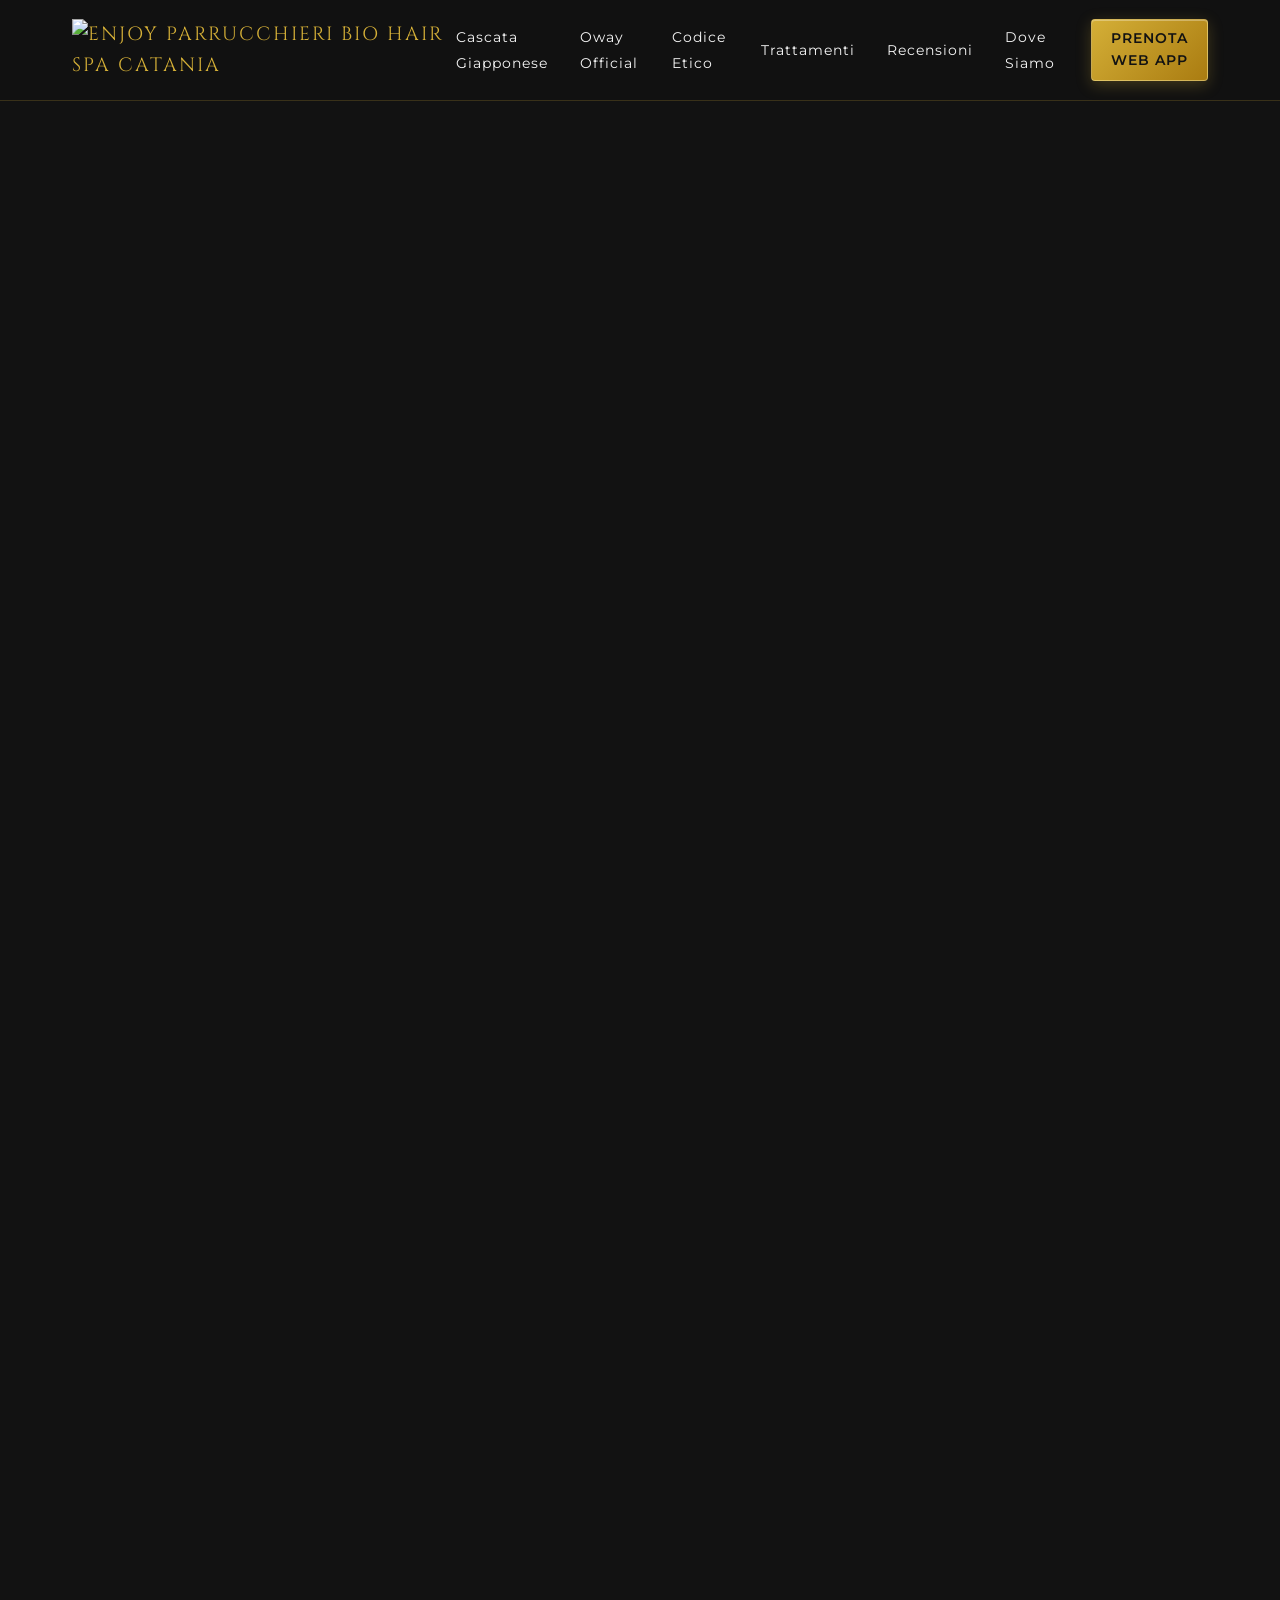
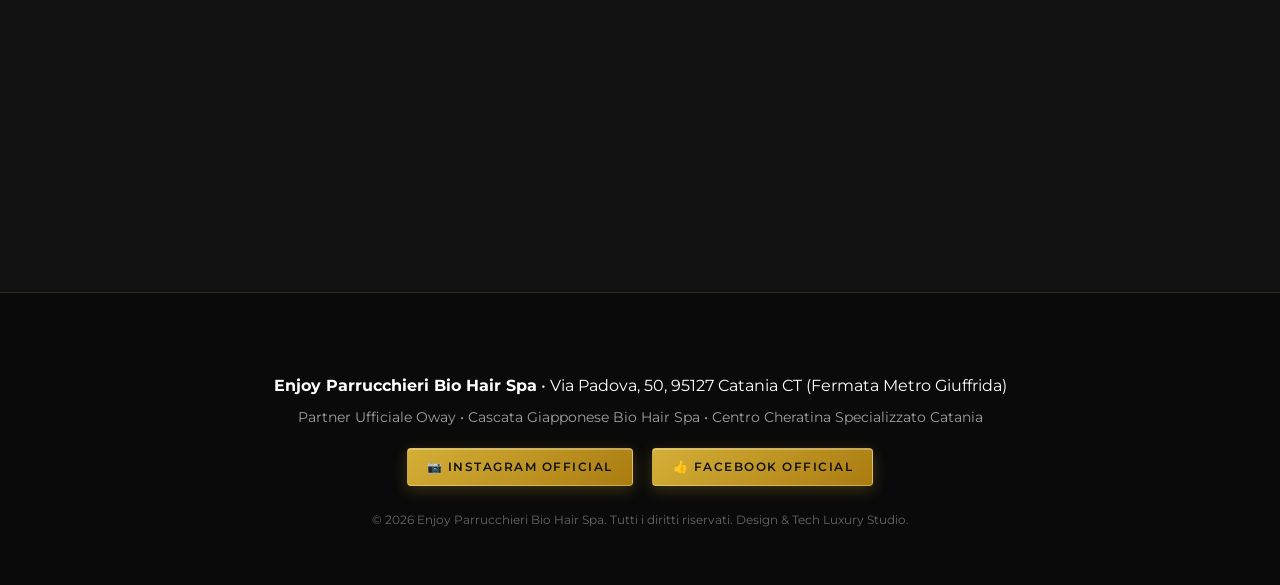
==== commit a66c1224: "inserimento intro video" ====
--- a/index.html
+++ b/index.html
@@ -127,6 +127,27 @@
         </div>
     </div>
 
+
+<!-- INTRO VIDEO ENJOY -->
+<div id="enjoy-intro">
+
+    <video
+        id="enjoy-intro-video"
+        autoplay
+        muted
+        playsinline
+        preload="auto">
+
+        <source
+            src="enjoy_parrucchieri_intro.mp4"
+            type="video/mp4">
+
+    </video>
+
+</div>
+<!-- FINE INTRO VIDEO -->
+
+
     <!-- L'HEADER CON IL LOGO COMPLETO E MENU VIENE INIETTATO AUTOMATICAMENTE DA components.js -->
 
     <!-- HERO SECTION -->
@@ -464,5 +485,40 @@
     <!-- SCRIPT CENTRALIZZATO DEI COMPONENTI (HEADER CON LOGO COMPLETO + FOOTER CON SOCIAL REALI) -->
     <script src="components.js"></script>
 
+
+<script>
+document.addEventListener("DOMContentLoaded", function () {
+
+    const intro = document.getElementById("enjoy-intro");
+    const video = document.getElementById("enjoy-intro-video");
+
+    if (!intro || !video) return;
+
+    let chiuso = false;
+
+    function chiudiIntro() {
+
+        if (chiuso) return;
+        chiuso = true;
+
+        intro.classList.add("enjoy-intro-hidden");
+
+        setTimeout(function () {
+            intro.remove();
+        }, 700);
+    }
+
+    video.addEventListener("ended", chiudiIntro);
+
+    video.addEventListener("error", chiudiIntro);
+
+    video.play().catch(function () {
+        chiudiIntro();
+    });
+
+});
+</script>
+
+
 </body>
 </html>
--- a/style.css
+++ b/style.css
@@ -33,7 +33,6 @@
     -khtml-user-drag: none;
     -moz-user-drag: none;
     -o-user-drag: none;
-    user-drag: none;
     
     -webkit-user-select: none;
     -moz-user-select: none;
@@ -863,4 +862,45 @@
         0%, 100% { transform: translateX(0); opacity: 0.6; }
         50% { transform: translateX(8px); opacity: 1; }
     }
+    
+/* ===================================
+   INTRO VIDEO ENJOY PARRUCCHIERI
+=================================== */
+
+#enjoy-intro {
+    position: fixed;
+    inset: 0;
+    width: 100%;
+    height: 100%;
+    background: #000;
+    display: flex;
+    align-items: center;
+    justify-content: center;
+    z-index: 999999;
+    opacity: 1;
+    visibility: visible;
+    transition: opacity 0.6s ease,
+                visibility 0.6s ease;
+}
+
+#enjoy-intro video {
+    position: absolute !important;
+    width: 32vw !important;
+    height: auto !important;
+    max-width: 420px !important;
+    max-height: 48vh !important;
+    left: 50% !important;
+    top: 50% !important;
+    transform: translate(-50%, -50%) !important;
+    object-fit: contain;
+    object-position: center;
+    margin: 0 !important;
+}
+
+#enjoy-intro.enjoy-intro-hidden {
+    opacity: 0;
+    visibility: hidden;
+    pointer-events: none;
+}
+
 }
